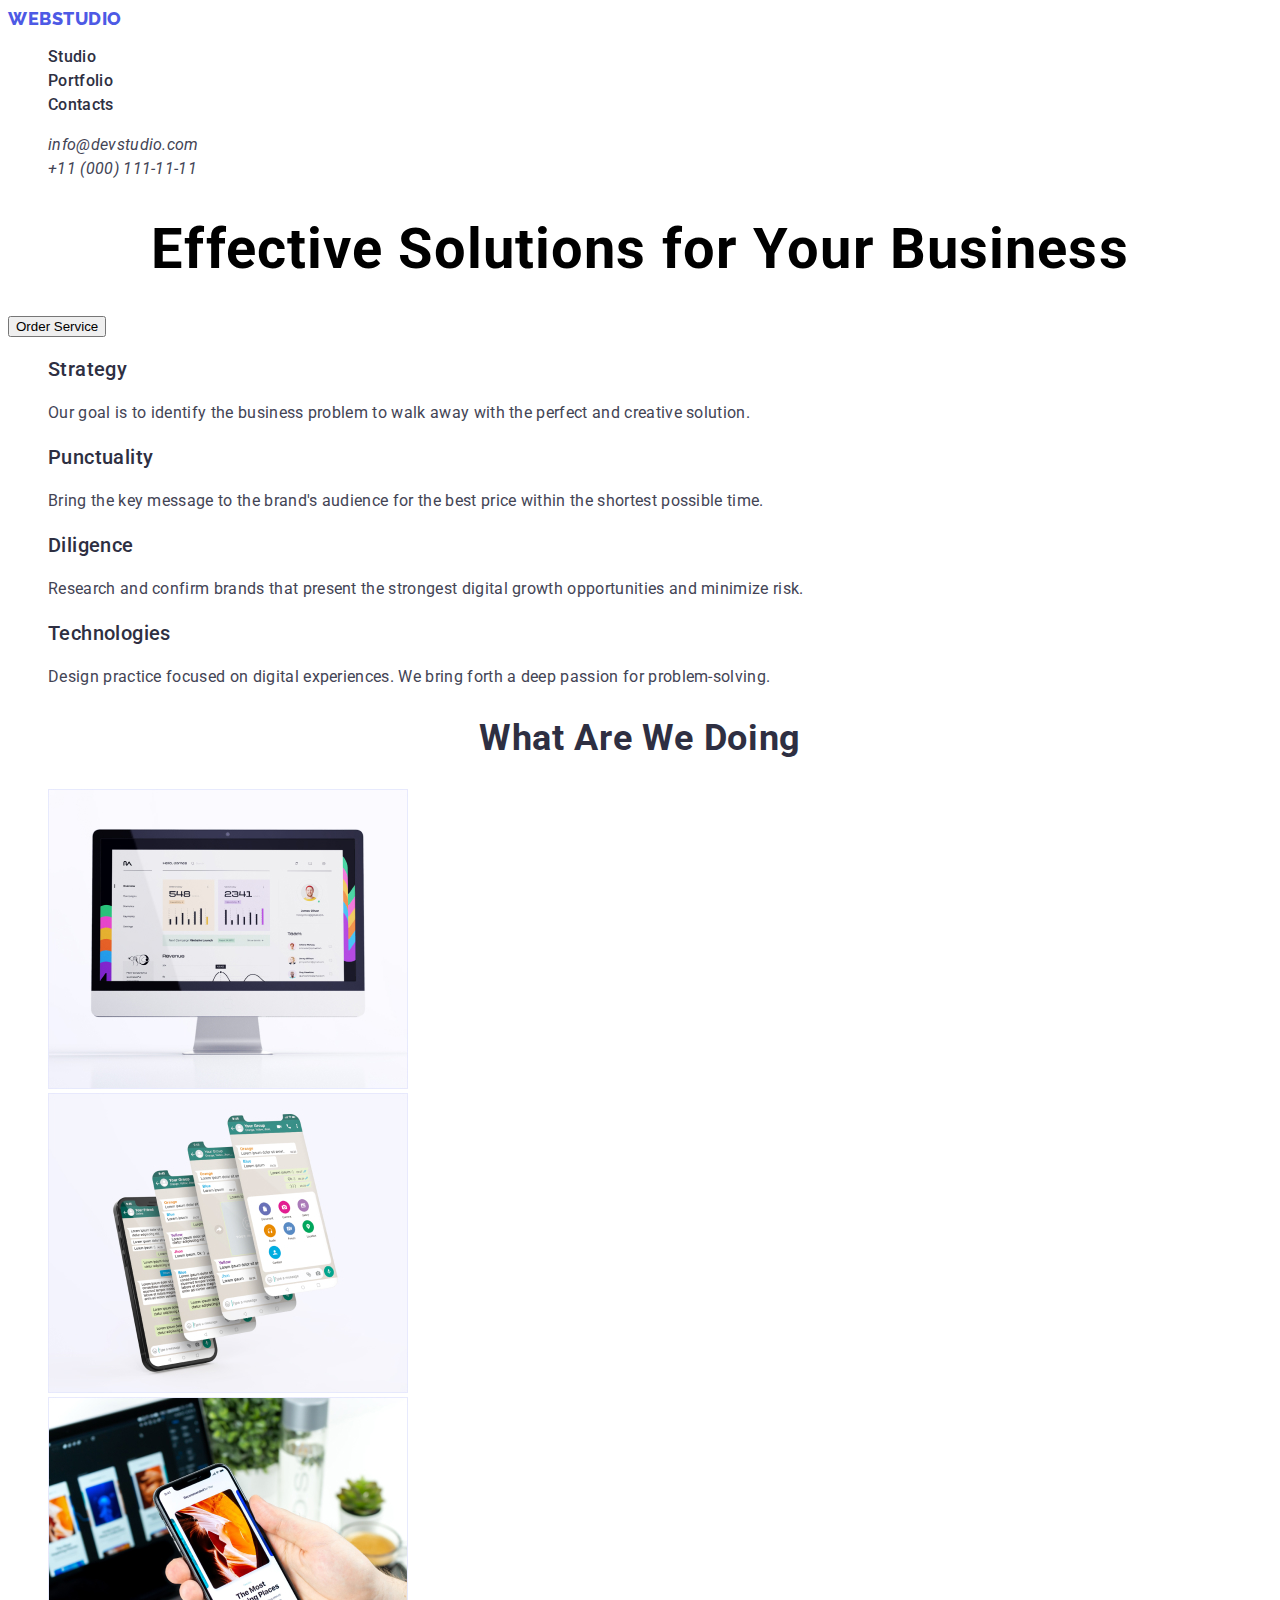
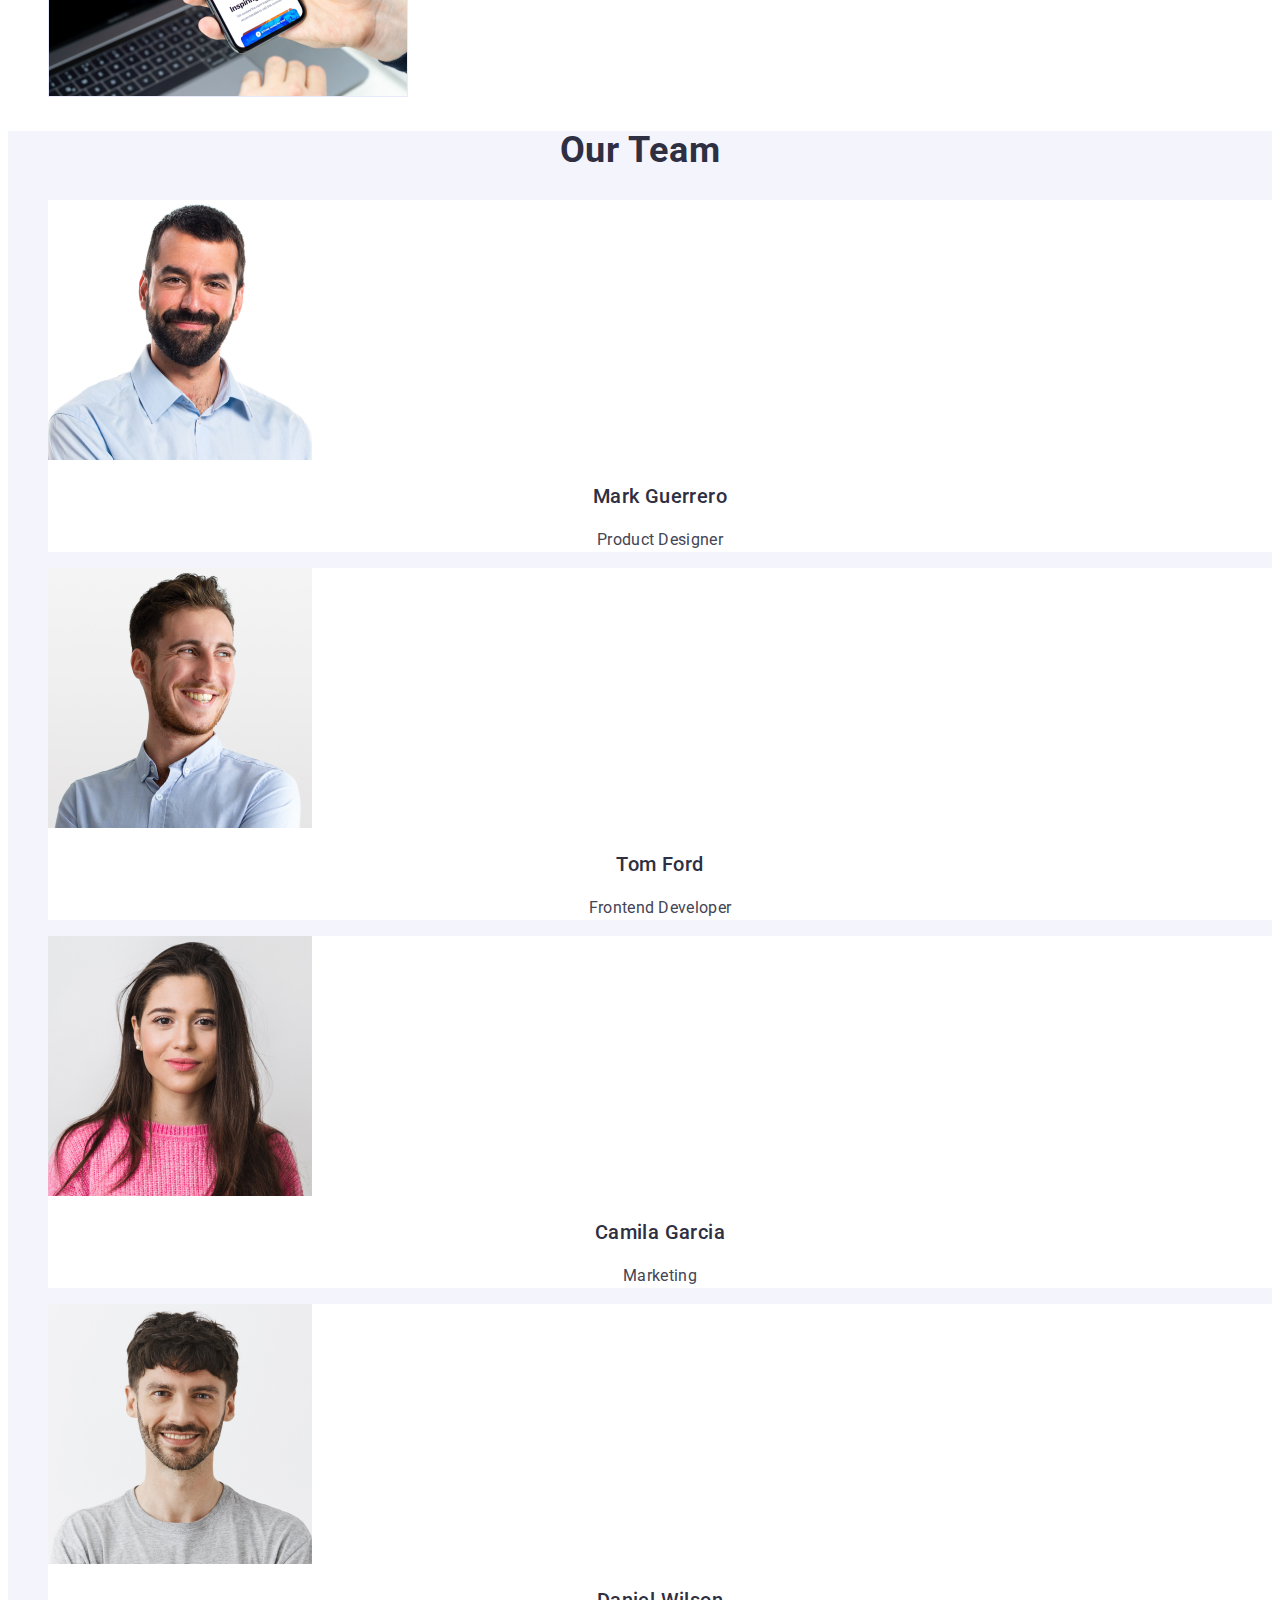
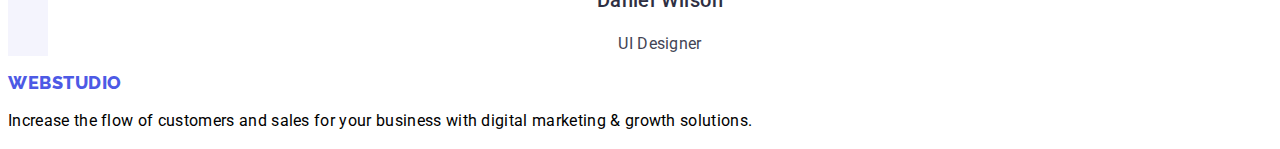
==== index.html @ 825a32e1 "Update index.html" ====
<!DOCTYPE html>
<html lang="en">
  <head>
    <meta charset="UTF-8" />
    <meta http-equiv="X-UA-Compatible" content="IE=edge" />
    <meta name="viewport" content="width=device-width, initial-scale=1.0" />
    <title>WebStudio</title>
    <link rel="preconnect" href="https://fonts.googleapis.com" />
    <link rel="preconnect" href="https://fonts.gstatic.com" crossorigin />
    <link
      href="https://fonts.googleapis.com/css2?family=Raleway:wght@800&family=Roboto:wght@400;500;700;900&display=swap"
      rel="stylesheet"
    />
    <link rel="stylesheet" href="./css/styles.css" />
  </head>
  <body class="">
    <header>
      <nav>
        <a class="logo link" href="./index.html">WEBSTUDIO</a>
        <ul class="list">
          <li><a class="menu-link link" href="./index.html">Studio</a></li>
          <li>
            <a class="menu-link link" href="./portfolio.html">Portfolio</a>
          </li>
          <li><a class="menu-link link" href="">Contacts</a></li>
        </ul>
      </nav>
      <address>
        <ul class="list">
          <li>
            <a class="contacts link" href="mailto:info@devstudio.com"
              >info@devstudio.com</a
            >
          </li>
          <li>
            <a class="contacts link" href="tel:+110001111111"
              >+11 (000) 111-11-11</a
            >
          </li>
        </ul>
      </address>
    </header>
    <main>
      <section>
        <h1 class="page-title">Effective Solutions for Your Business</h1>
        <button class="order-btn" type="button">Order Service</button>
      </section>
      <section>
        <h2 class="hidden-title" hidden>title</h2>
        <ul class="list">
          <li>
            <h3 class="subtitle">Strategy</h3>
            <p class="description">
              Our goal is to identify the business problem to walk away with the
              perfect and creative solution.
            </p>
          </li>
          <li>
            <h3 class="subtitle">Punctuality</h3>
            <p class="description">
              Bring the key message to the brand's audience for the best price
              within the shortest possible time.
            </p>
          </li>
          <li>
            <h3 class="subtitle">Diligence</h3>
            <p class="description">
              Research and confirm brands that present the strongest digital
              growth opportunities and minimize risk.
            </p>
          </li>
          <li>
            <h3 class="subtitle">Technologies</h3>
            <p class="description">
              Design practice focused on digital experiences. We bring forth a
              deep passion for problem-solving.
            </p>
          </li>
        </ul>
      </section>
      <section>
        <h2 class="section-title">What are we doing</h2>
        <ul class="list">
          <li>
            <img
              src="./images/image-1.jpg"
              alt="image"
              width="360"
              height="300"
            />
          </li>
          <li>
            <img
              src="./images/image-2.jpg"
              alt="image"
              width="360"
              height="300"
            />
          </li>
          <li>
            <img
              src="./images/image-3.jpg"
              alt="image"
              width="360"
              height="300"
            />
          </li>
        </ul>
      </section>
      <section class="last-section">
        <h2 class="section-title">Our Team</h2>
        <ul class="list">
          <li class="first-item">
            <img
              src="./images/mark.jpg"
              alt="Product Designer"
              width="264"
              height="260"
            />
            <h3 class="center-subtitle">Mark Guerrero</h3>
            <p class="center-description">Product Designer</p>
          </li>
          <li class="first-item">
            <img
              src="./images/tom.jpg"
              alt="Frontend Developer"
              width="264"
              height="260"
            />
            <h3 class="center-subtitle">Tom Ford</h3>
            <p class="center-description">Frontend Developer</p>
          </li>
          <li class="first-item">
            <img
              src="./images/camila.jpg"
              alt="Marketing"
              width="264"
              height="260"
            />
            <h3 class="center-subtitle">Camila Garcia</h3>
            <p class="center-description">Marketing</p>
          </li>
          <li class="first-item">
            <img
              src="./images/daniel.jpg"
              alt="UI Designer"
              width="264"
              height="260"
            />
            <h3 class="center-subtitle">Daniel Wilson</h3>
            <p class="center-description">UI Designer</p>
          </li>
        </ul>
      </section>
    </main>
    <footer>
      <a class="logo link" href="./index.html">WebStudio</a>
      <p class="text-footer">
        Increase the flow of customers and sales for your business with digital
        marketing & growth solutions.
      </p>
    </footer>
  </body>
</html>
---- css/styles.css ----
button {
  cursor: pointer;
}
.menu-link {
  font-family: "Roboto", sans-serif;
  font-weight: 500;
  font-size: 16px;
  line-height: 24px;
  letter-spacing: 0.02em;

  color: #2e2f42;
}
.list {
  list-style: none;
}
.link {
  text-decoration: none;
}
.contacts {
  font-family: "Roboto", sans-serif;
  font-weight: 400;
  font-size: 16px;
  line-height: 24px;
  letter-spacing: 0.02em;

  color: #434455;
}
.text-footer {
  font-family: "Roboto", sans-serif;
  font-weight: 400;
  font-size: 16px;
  line-height: 24px;
  letter-spacing: 0.02em;

  /* color: #f4f4fd; */
}
.page-title {
  font-family: "Roboto", sans-serif;
  font-weight: 700;
  font-size: 56px;
  line-height: 60px;
  text-align: center;
  letter-spacing: 0.02em;

  /* color: #FFFFFF; */
}
.subtitle {
  font-family: "Roboto", sans-serif;
  font-weight: 500;
  font-size: 20px;
  line-height: 24px;
  letter-spacing: 0.02em;

  color: #2e2f42;
}
.description {
  font-family: "Roboto", sans-serif;
  font-weight: 400;
  font-size: 16px;
  line-height: 24px;
  letter-spacing: 0.02em;

  color: #434455;
}
.section-title {
  font-family: "Roboto", sans-serif;
  font-weight: 700;
  font-size: 36px;
  line-height: 1.11;
  text-align: center;
  letter-spacing: 0.02em;
  text-transform: capitalize;

  color: #2e2f42;
}
.center-subtitle {
  font-family: "Roboto", sans-serif;
  font-weight: 500;
  font-size: 20px;
  line-height: 24px;
  text-align: center;
  letter-spacing: 0.02em;

  color: #2e2f42;
}
.center-description {
  font-family: "Roboto", sans-serif;
  font-weight: 400;
  font-size: 16px;
  line-height: 24px;
  text-align: center;
  letter-spacing: 0.02em;

  color: #434455;
}
.logo {
  font-family: "Raleway", sans-serif;
  font-weight: 800;
  font-size: 18px;
  line-height: 21px;
  display: flex;
  align-items: center;
  letter-spacing: 0.03em;
  text-transform: uppercase;

  color: #4d5ae5;
}
.last-section {
  background-color: #f4f4fd;
}
.first-item {
  background-color: #ffffff;
}
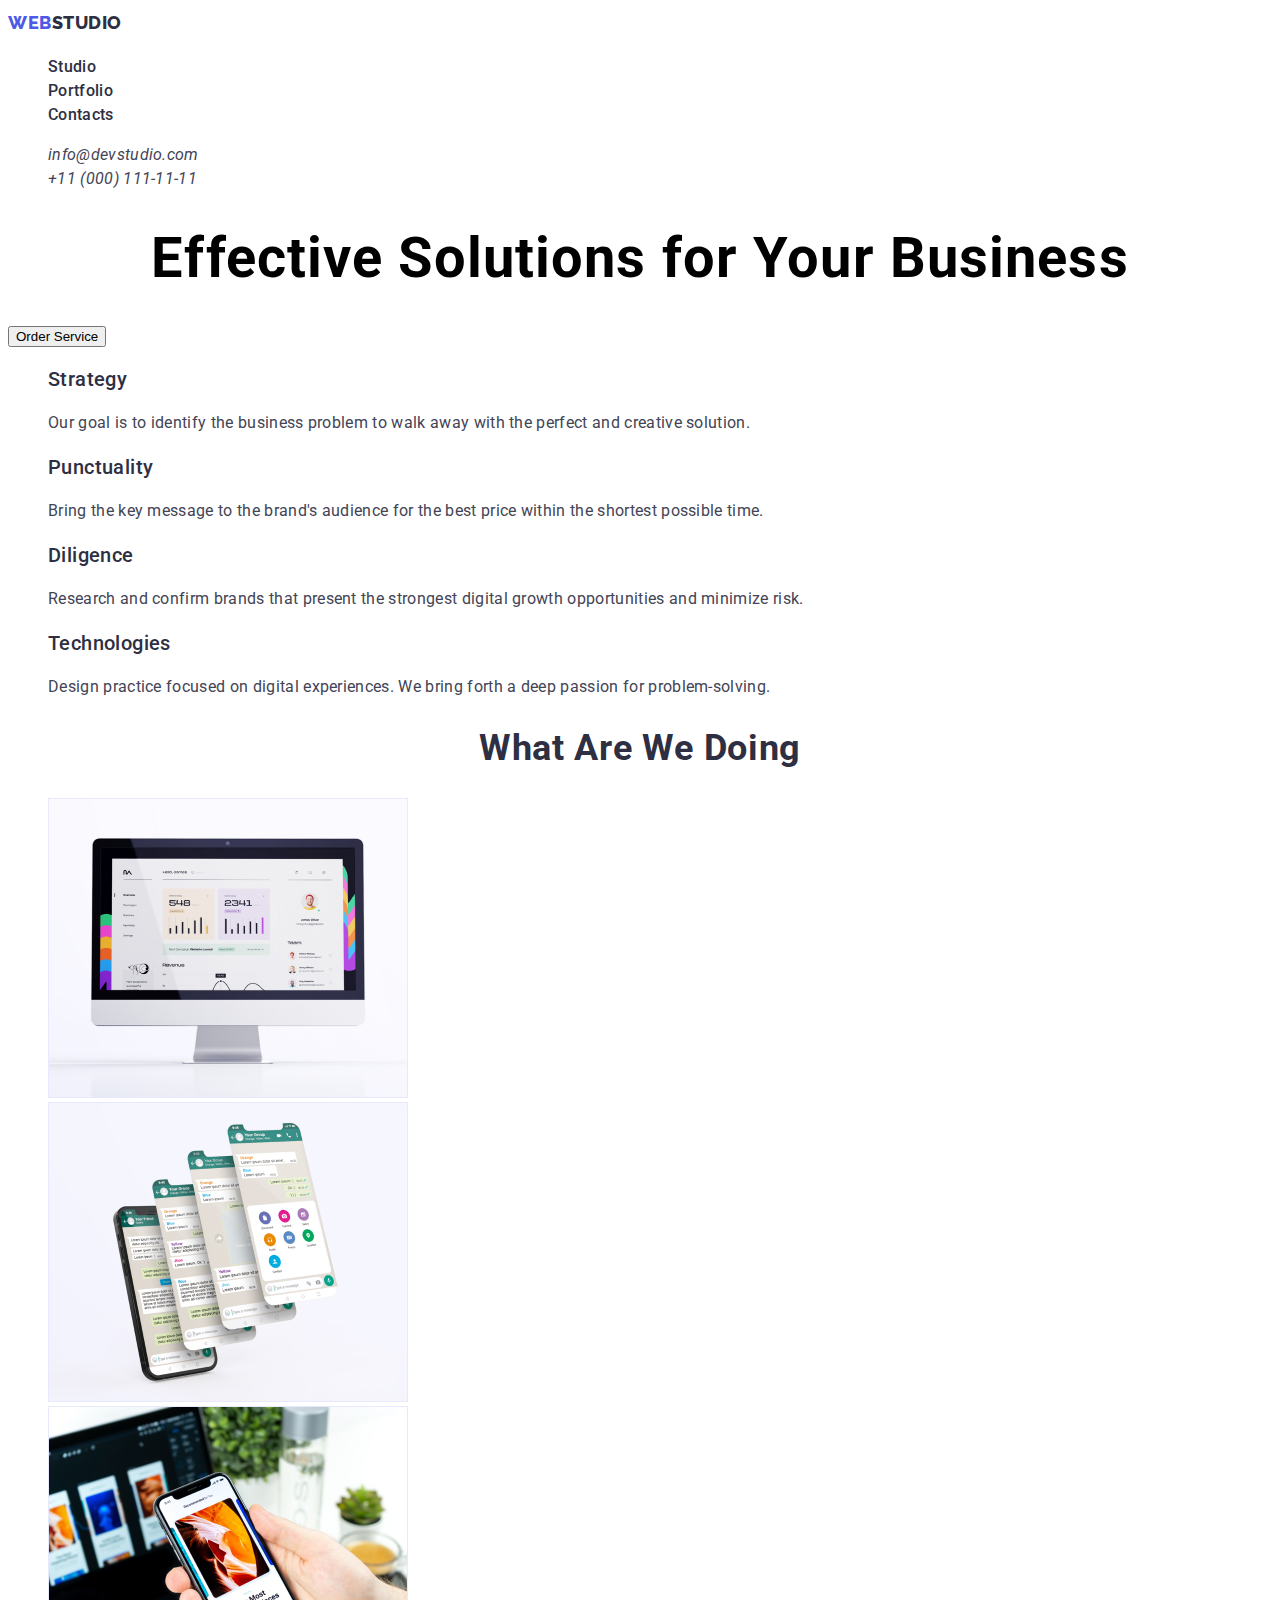
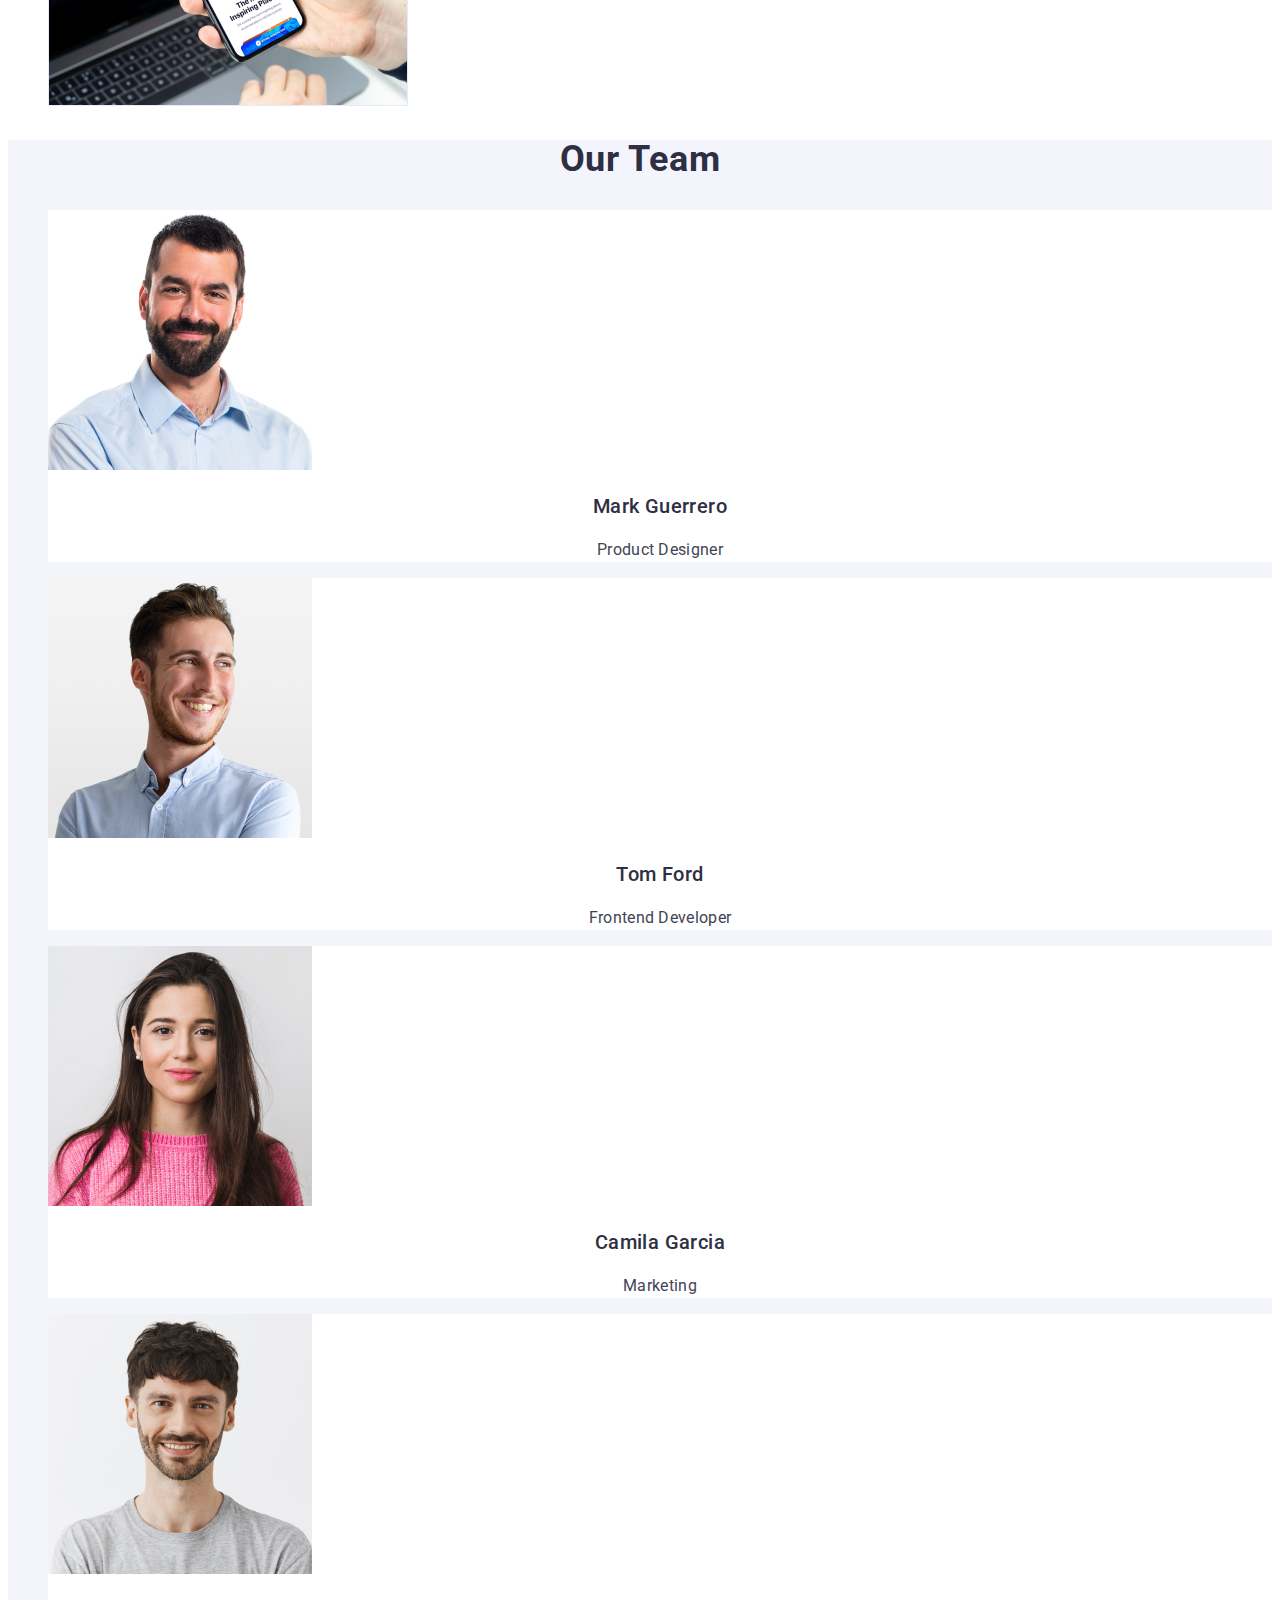
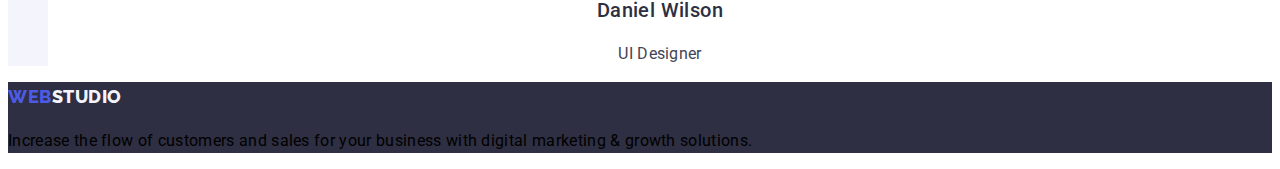
==== commit 64f7fc0b: "css" ====
--- a/index.html
+++ b/index.html
@@ -16,7 +16,9 @@
   <body class="">
     <header>
       <nav>
-        <a class="logo link" href="./index.html">WEBSTUDIO</a>
+        <a class="logo link" href="./index.html"
+          >WEB<span class="second-part-logo-header">STUDIO</span></a
+        >
         <ul class="list">
           <li><a class="menu-link link" href="./index.html">Studio</a></li>
           <li>
@@ -153,8 +155,10 @@
         </ul>
       </section>
     </main>
-    <footer>
-      <a class="logo link" href="./index.html">WebStudio</a>
+    <footer class="page-footer">
+      <a class="logo link" href="./index.html"
+        >WEB<span class="second-part-logo-footer">STUDIO</span></a
+      >
       <p class="text-footer">
         Increase the flow of customers and sales for your business with digital
         marketing & growth solutions.
--- a/css/styles.css
+++ b/css/styles.css
@@ -97,7 +97,7 @@
   font-family: "Raleway", sans-serif;
   font-weight: 800;
   font-size: 18px;
-  line-height: 21px;
+  line-height: 1.7;
   display: flex;
   align-items: center;
   letter-spacing: 0.03em;
@@ -111,3 +111,30 @@
 .first-item {
   background-color: #ffffff;
 }
+.page-footer {
+  background-color: #2e2f42;
+}
+.second-part-logo-footer {
+  font-family: "Raleway", sans-serif;
+  font-weight: 800;
+  font-size: 18px;
+  line-height: 1.7;
+  display: flex;
+  align-items: center;
+  letter-spacing: 0.03em;
+  text-transform: uppercase;
+
+  color: #f4f4fd;
+}
+.second-part-logo-header {
+  font-family: "Raleway", sans-serif;
+  font-weight: 800;
+  font-size: 18px;
+  line-height: 1.7;
+  display: flex;
+  align-items: center;
+  letter-spacing: 0.03em;
+  text-transform: uppercase;
+
+  color: #2e2f42;
+}
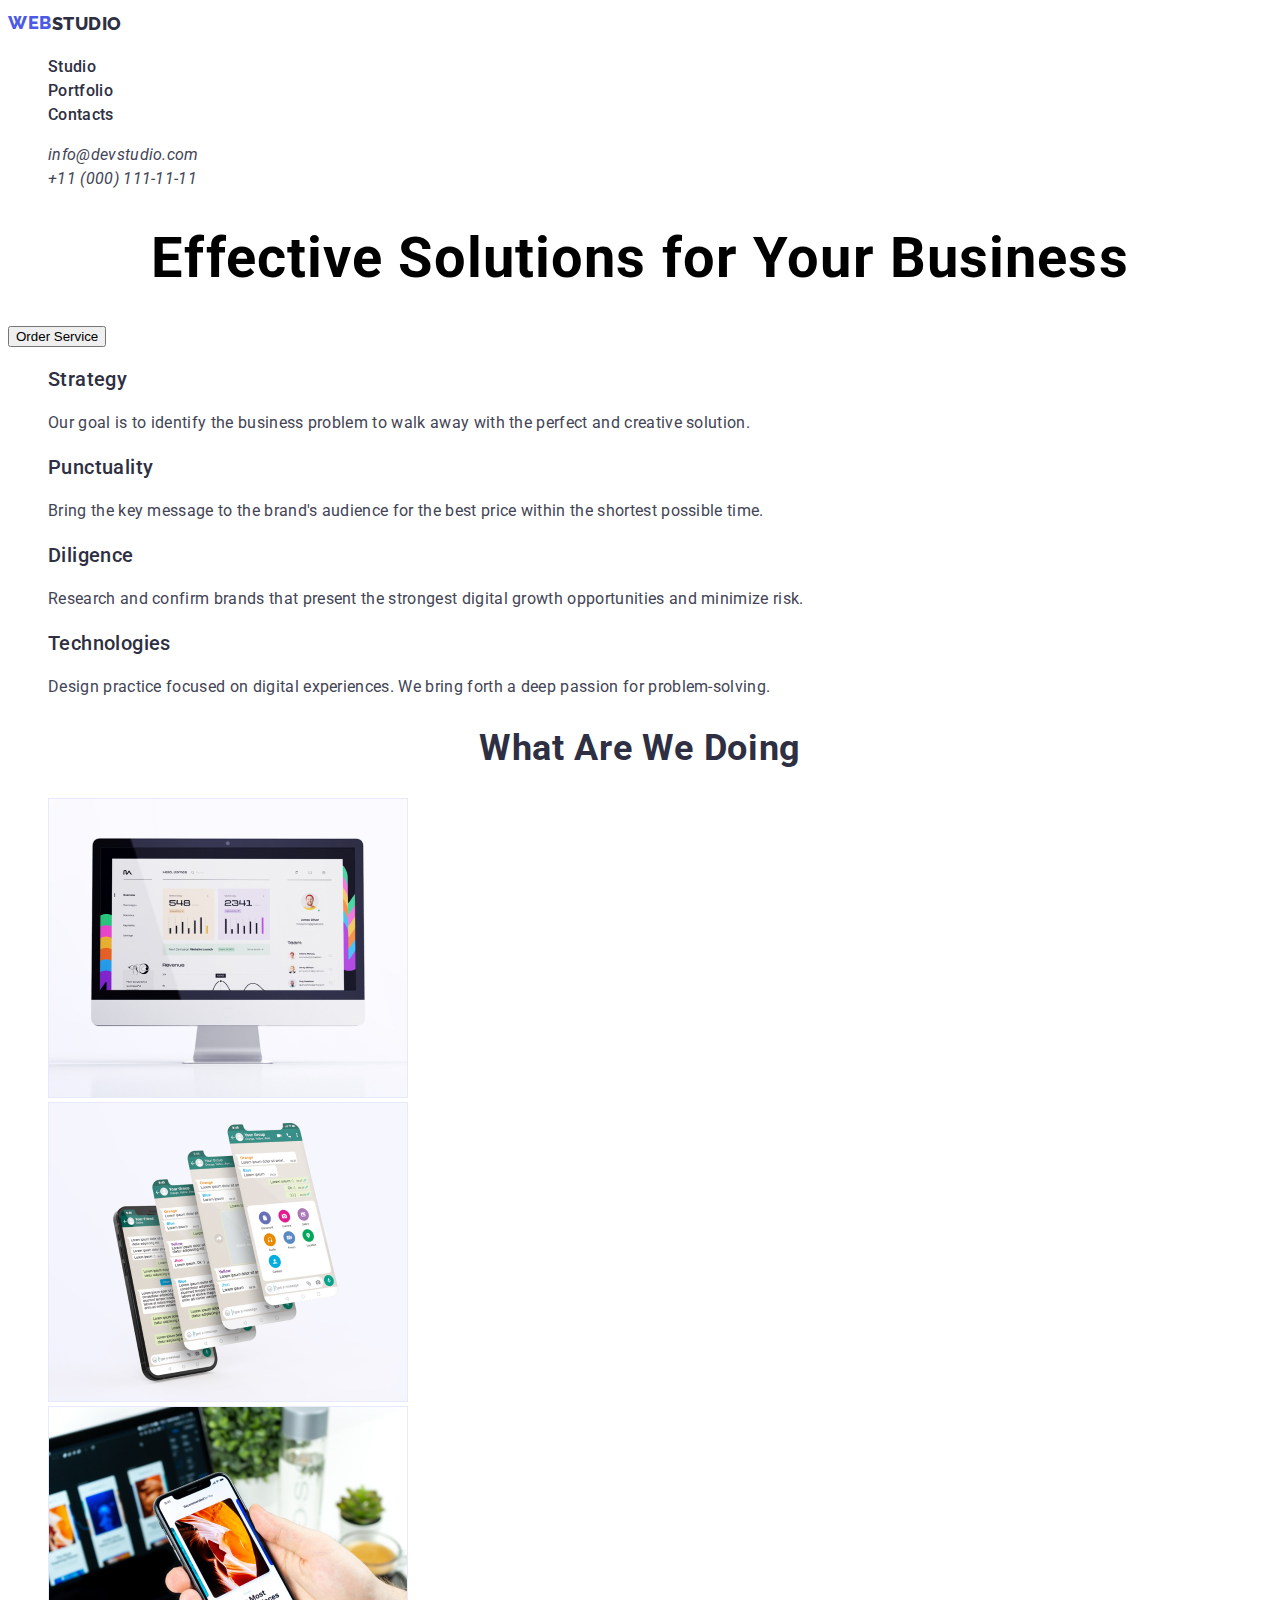
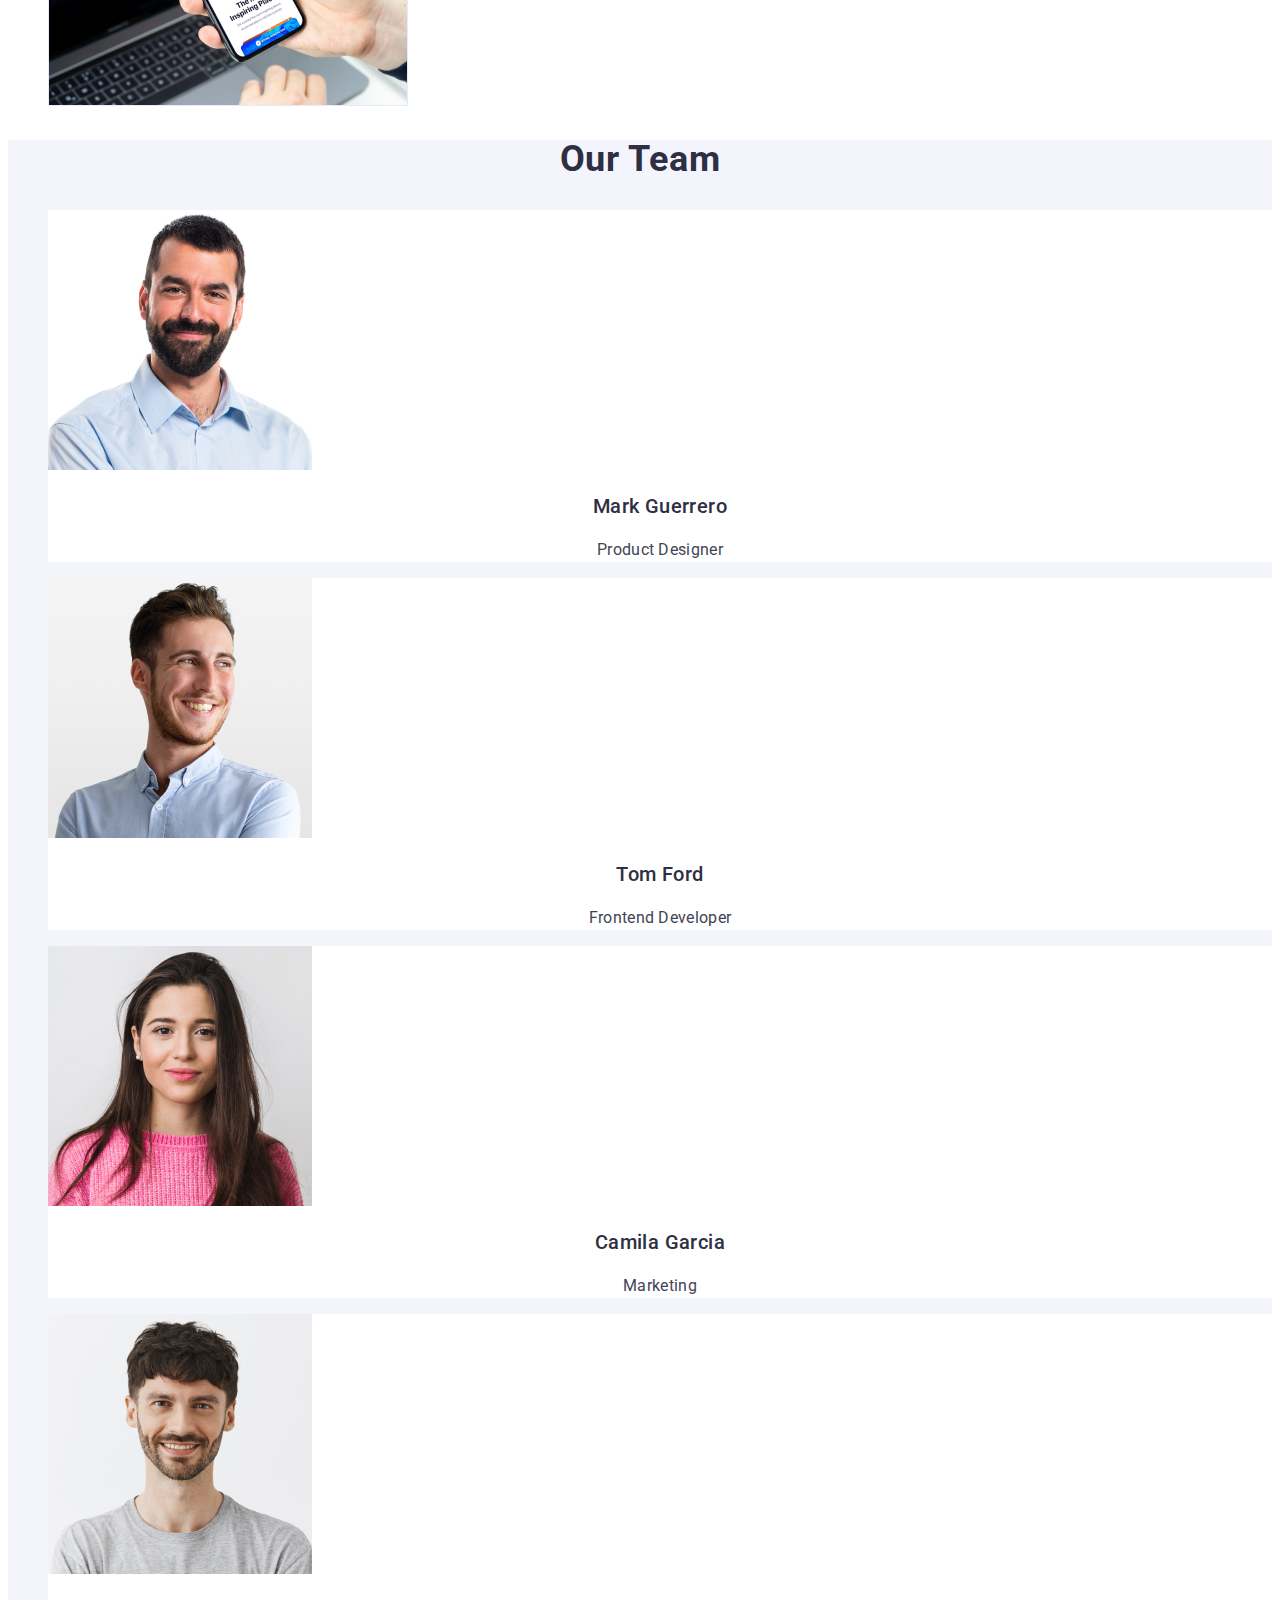
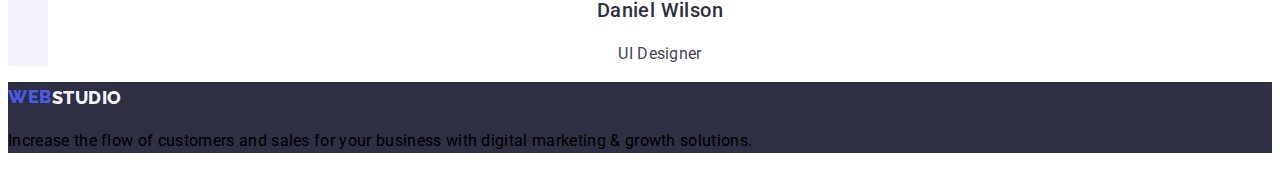
==== commit 4b176149: "css" ====
--- a/index.html
+++ b/index.html
@@ -17,7 +17,7 @@
     <header>
       <nav>
         <a class="logo link" href="./index.html"
-          >WEB<span class="second-part-logo-header">STUDIO</span></a
+          >WEB<span class="second-part-logo-header">Studio</span></a
         >
         <ul class="list">
           <li><a class="menu-link link" href="./index.html">Studio</a></li>
@@ -157,7 +157,7 @@
     </main>
     <footer class="page-footer">
       <a class="logo link" href="./index.html"
-        >WEB<span class="second-part-logo-footer">STUDIO</span></a
+        >WEB<span class="second-part-logo-footer">Studio</span></a
       >
       <p class="text-footer">
         Increase the flow of customers and sales for your business with digital
--- a/css/styles.css
+++ b/css/styles.css
@@ -118,7 +118,7 @@
   font-family: "Raleway", sans-serif;
   font-weight: 800;
   font-size: 18px;
-  line-height: 1.7;
+  line-height: 1.17;
   display: flex;
   align-items: center;
   letter-spacing: 0.03em;
@@ -130,7 +130,7 @@
   font-family: "Raleway", sans-serif;
   font-weight: 800;
   font-size: 18px;
-  line-height: 1.7;
+  line-height: 1.17;
   display: flex;
   align-items: center;
   letter-spacing: 0.03em;
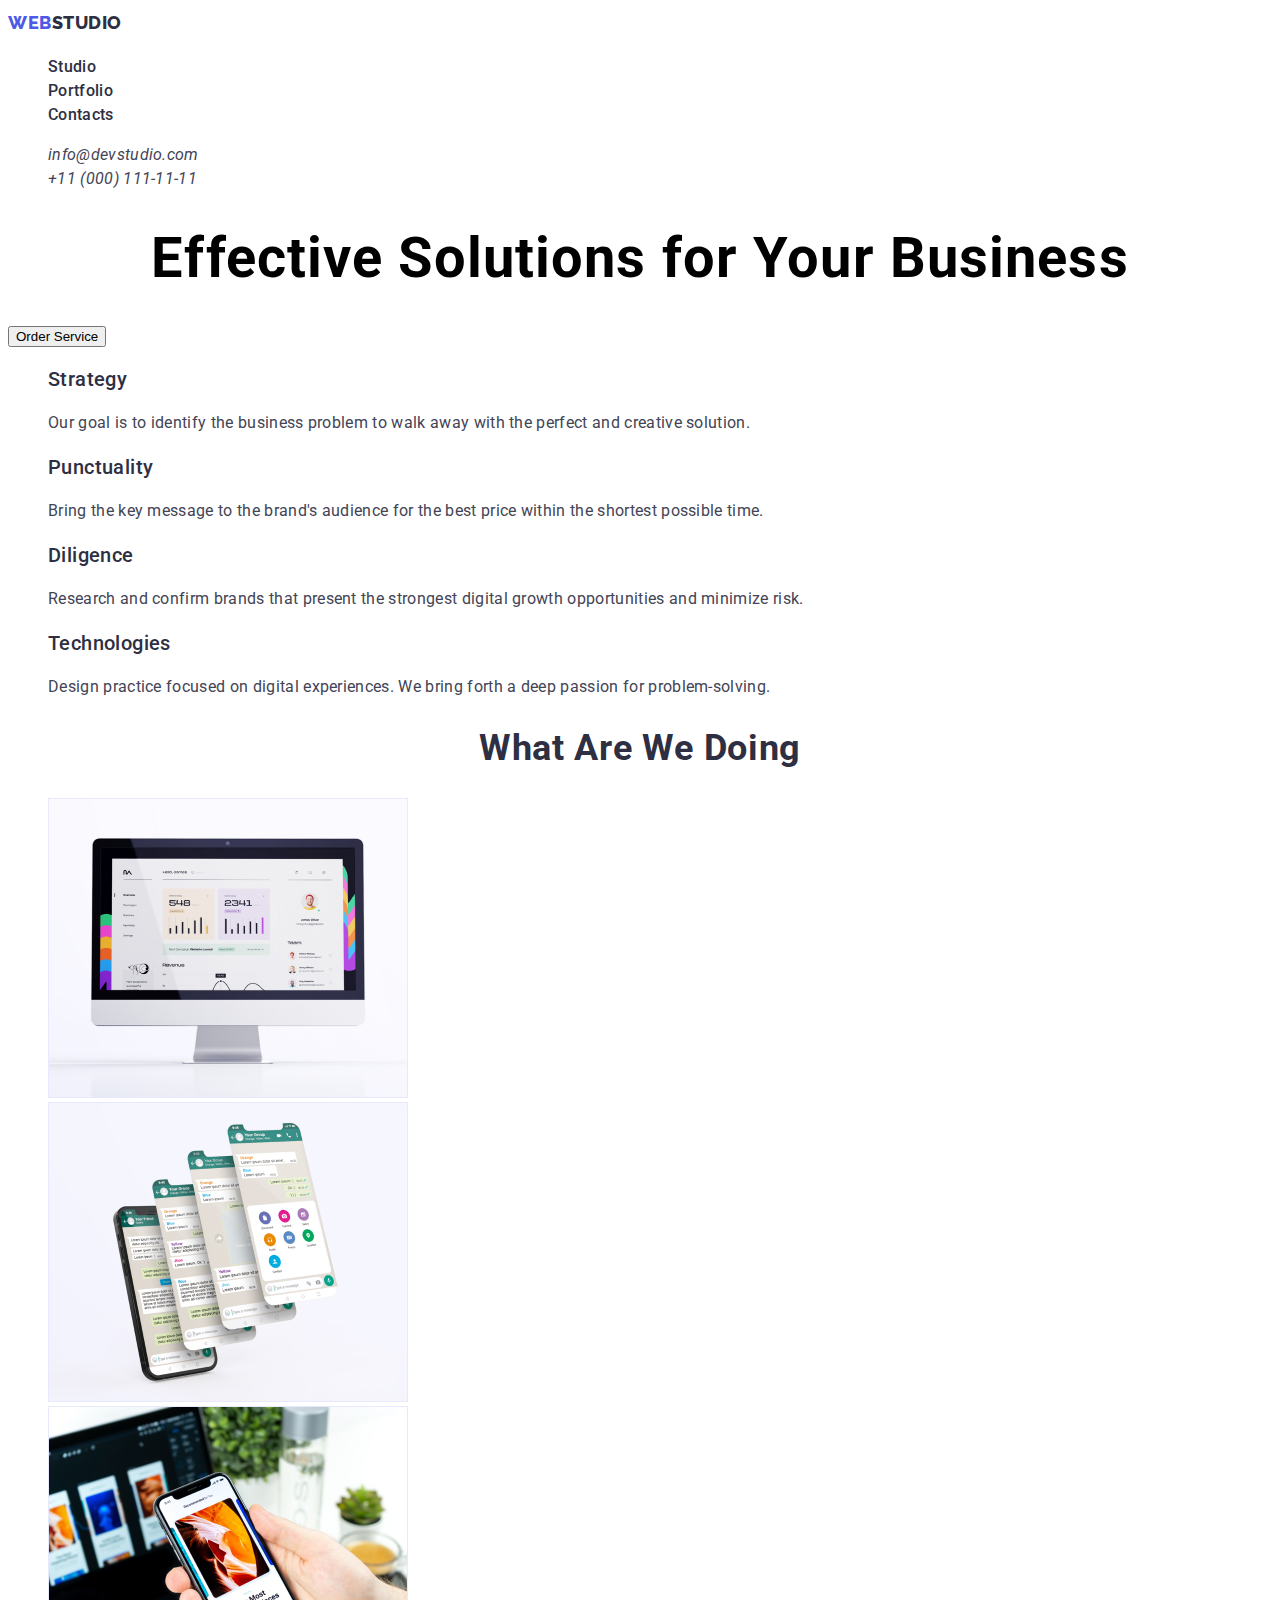
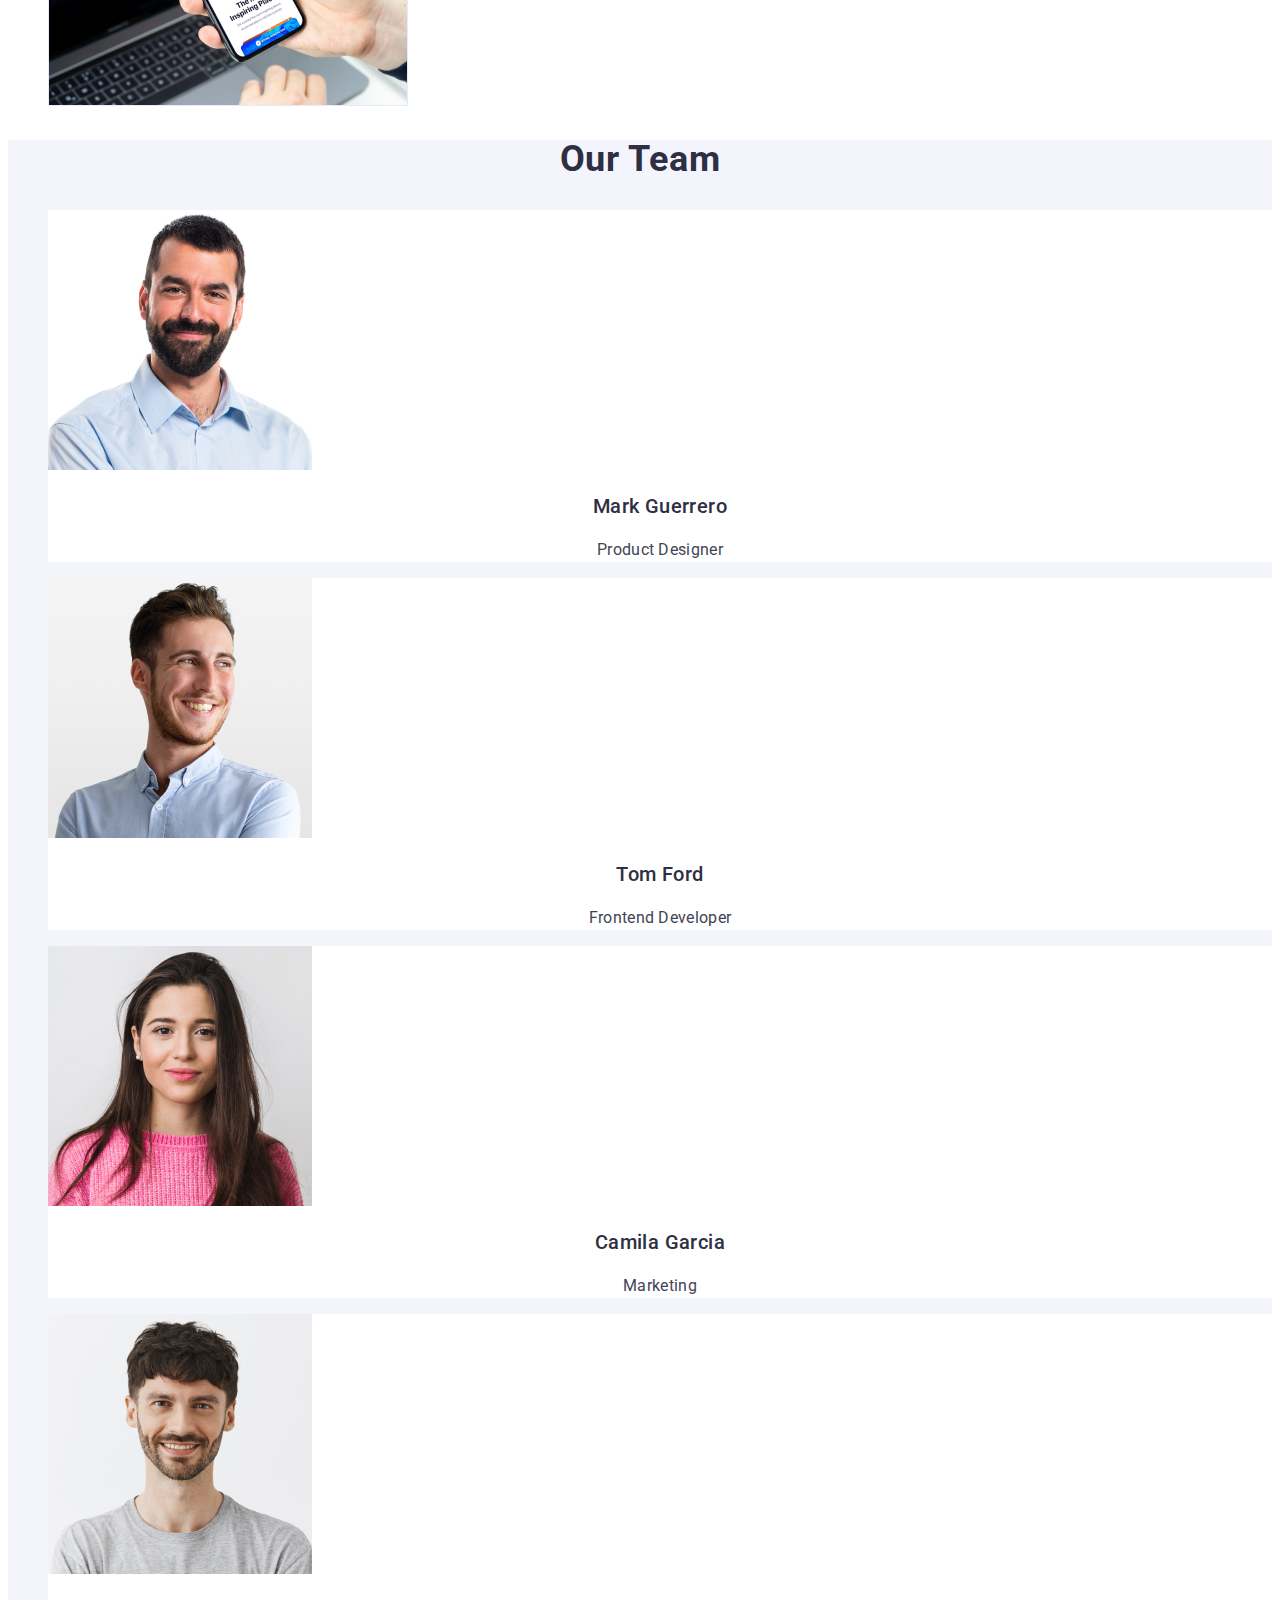
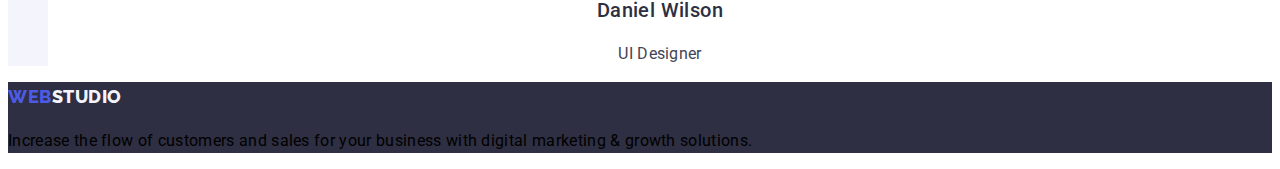
==== commit 1ba28c9e: "css" ====
--- a/index.html
+++ b/index.html
@@ -17,7 +17,7 @@
     <header>
       <nav>
         <a class="logo link" href="./index.html"
-          >WEB<span class="second-part-logo-header">Studio</span></a
+          >WEB<span class="second-part-logo-header">STUDIO</span></a
         >
         <ul class="list">
           <li><a class="menu-link link" href="./index.html">Studio</a></li>
@@ -157,7 +157,7 @@
     </main>
     <footer class="page-footer">
       <a class="logo link" href="./index.html"
-        >WEB<span class="second-part-logo-footer">Studio</span></a
+        >WEB<span class="second-part-logo-footer">STUDIO</span></a
       >
       <p class="text-footer">
         Increase the flow of customers and sales for your business with digital
--- a/css/styles.css
+++ b/css/styles.css
@@ -118,7 +118,7 @@
   font-family: "Raleway", sans-serif;
   font-weight: 800;
   font-size: 18px;
-  line-height: 1.17;
+  line-height: 1.7;
   display: flex;
   align-items: center;
   letter-spacing: 0.03em;
@@ -130,7 +130,7 @@
   font-family: "Raleway", sans-serif;
   font-weight: 800;
   font-size: 18px;
-  line-height: 1.17;
+  line-height: 1.7;
   display: flex;
   align-items: center;
   letter-spacing: 0.03em;
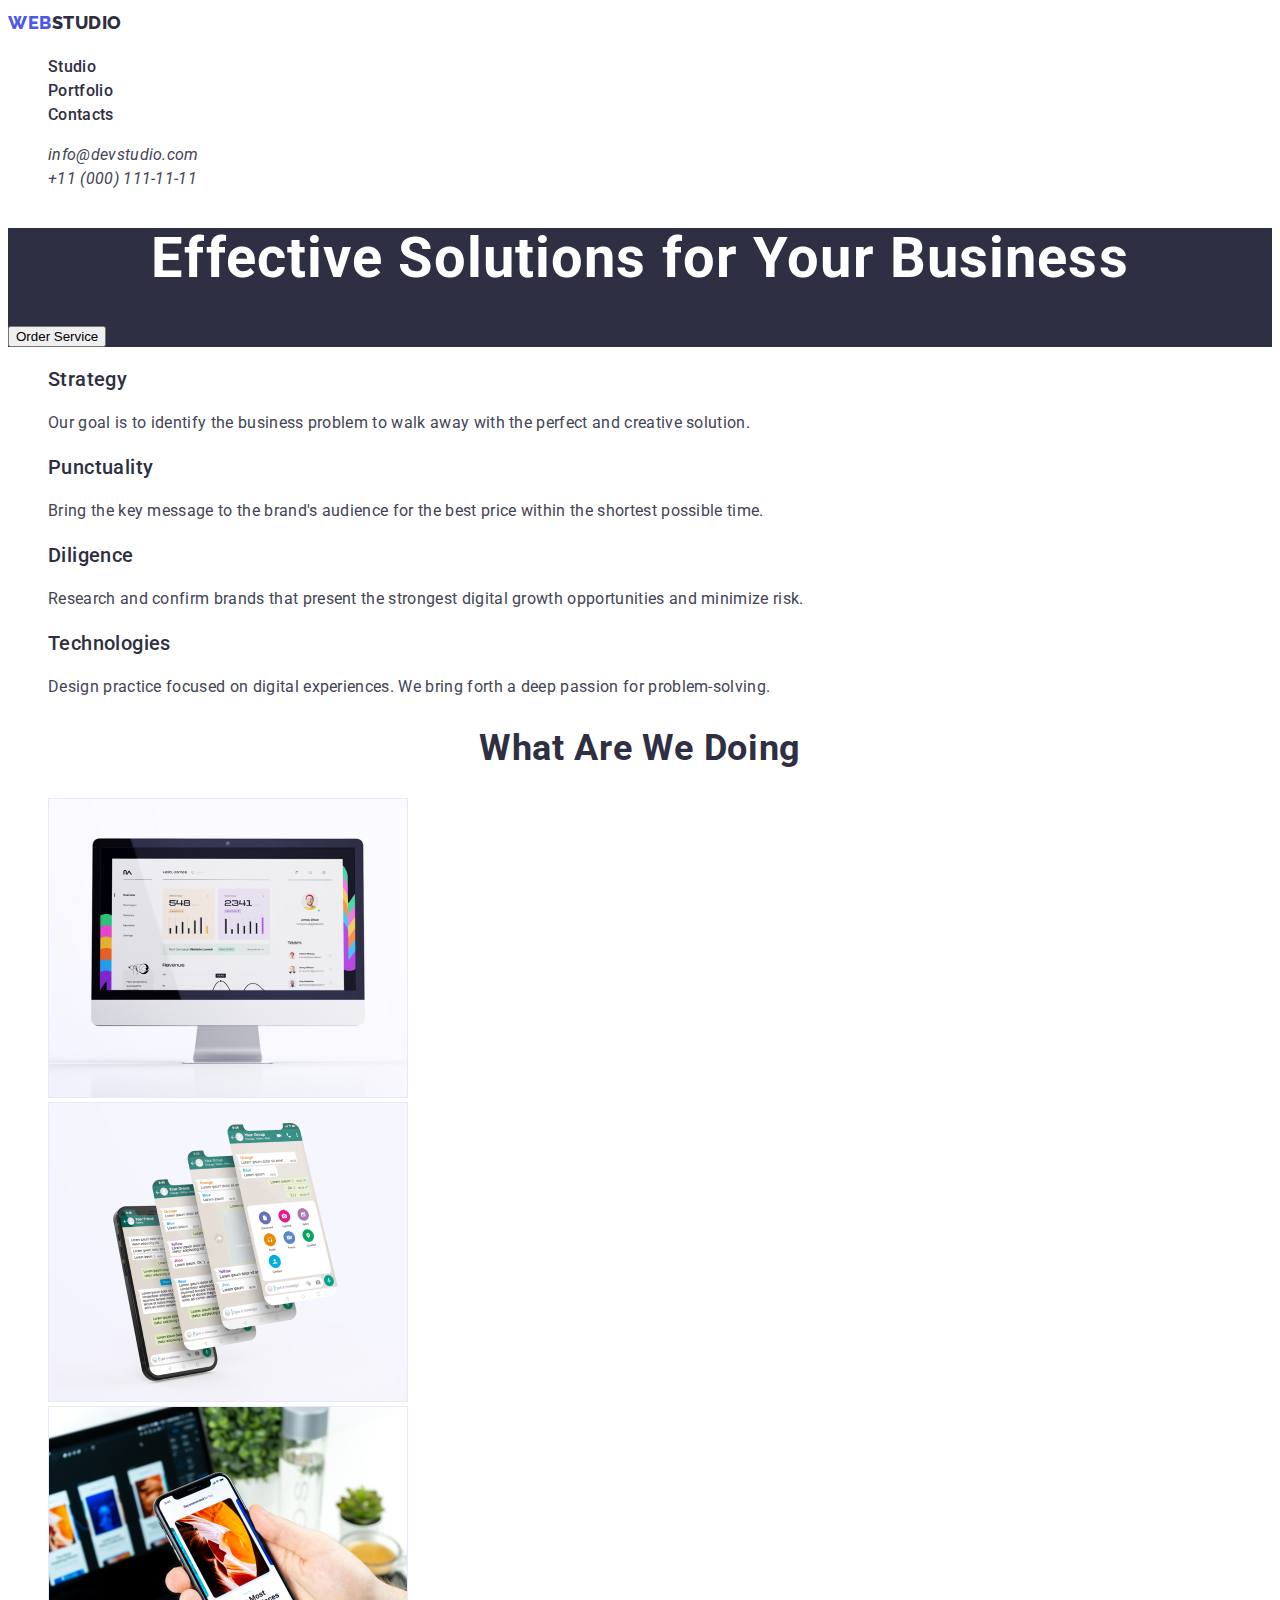
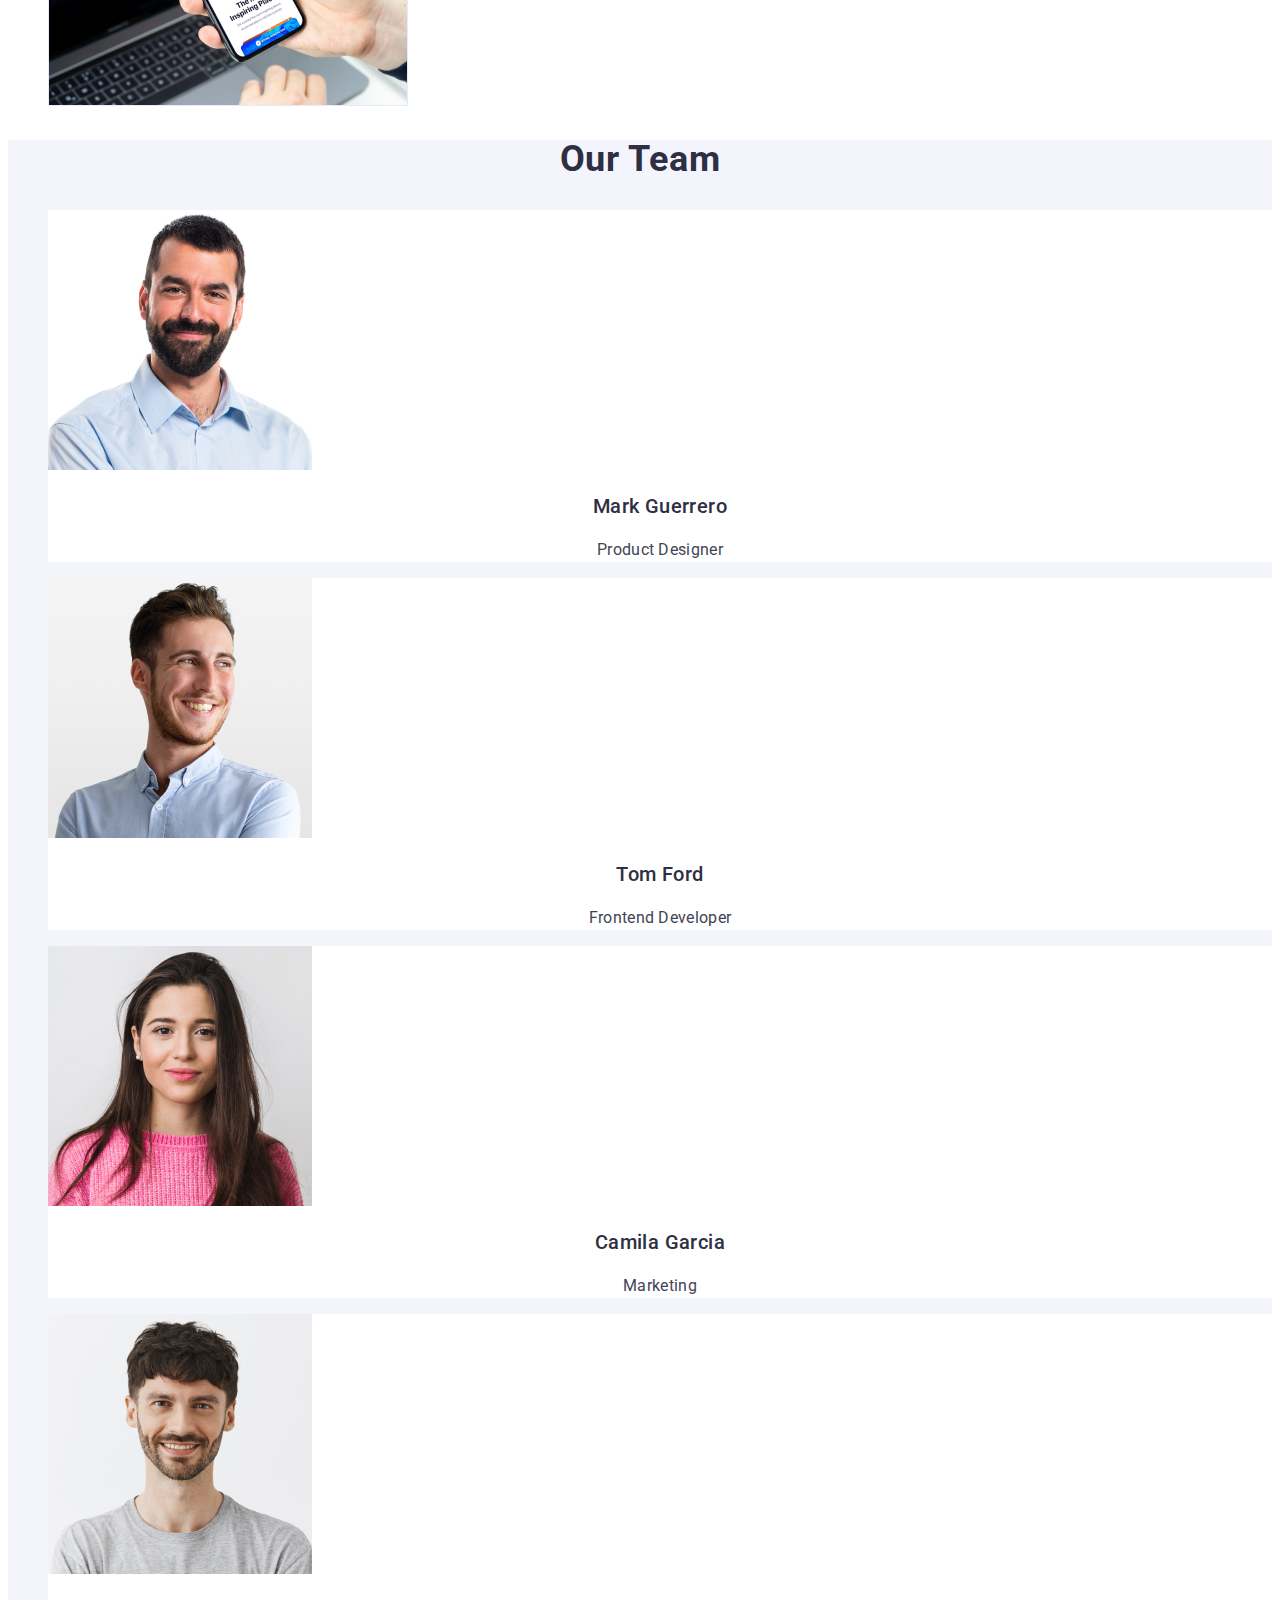
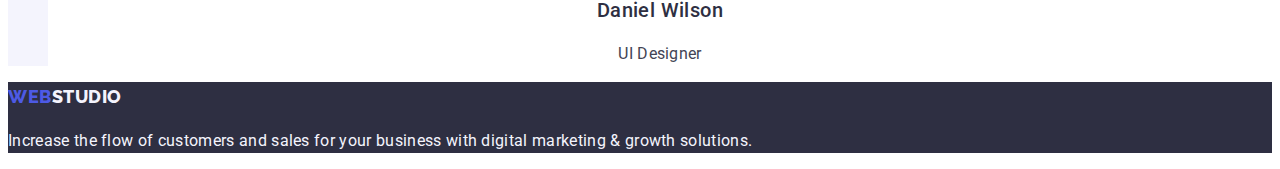
==== commit 17bf7e5b: "css" ====
--- a/index.html
+++ b/index.html
@@ -43,7 +43,7 @@
       </address>
     </header>
     <main>
-      <section>
+      <section class="first-section">
         <h1 class="page-title">Effective Solutions for Your Business</h1>
         <button class="order-btn" type="button">Order Service</button>
       </section>
--- a/css/styles.css
+++ b/css/styles.css
@@ -32,7 +32,7 @@
   line-height: 24px;
   letter-spacing: 0.02em;
 
-  /* color: #f4f4fd; */
+  color: #f4f4fd;
 }
 .page-title {
   font-family: "Roboto", sans-serif;
@@ -42,7 +42,7 @@
   text-align: center;
   letter-spacing: 0.02em;
 
-  /* color: #FFFFFF; */
+  color: #ffffff;
 }
 .subtitle {
   font-family: "Roboto", sans-serif;
@@ -138,3 +138,13 @@
 
   color: #2e2f42;
 }
+body {
+  font-family: "Roboto", sans-serif;
+  color: #434455;
+  background-color: #ffffff;
+}
+.first-section {
+  background-color: #2e2f42;
+  line-height: 1.07;
+  color: #ffffff;
+}
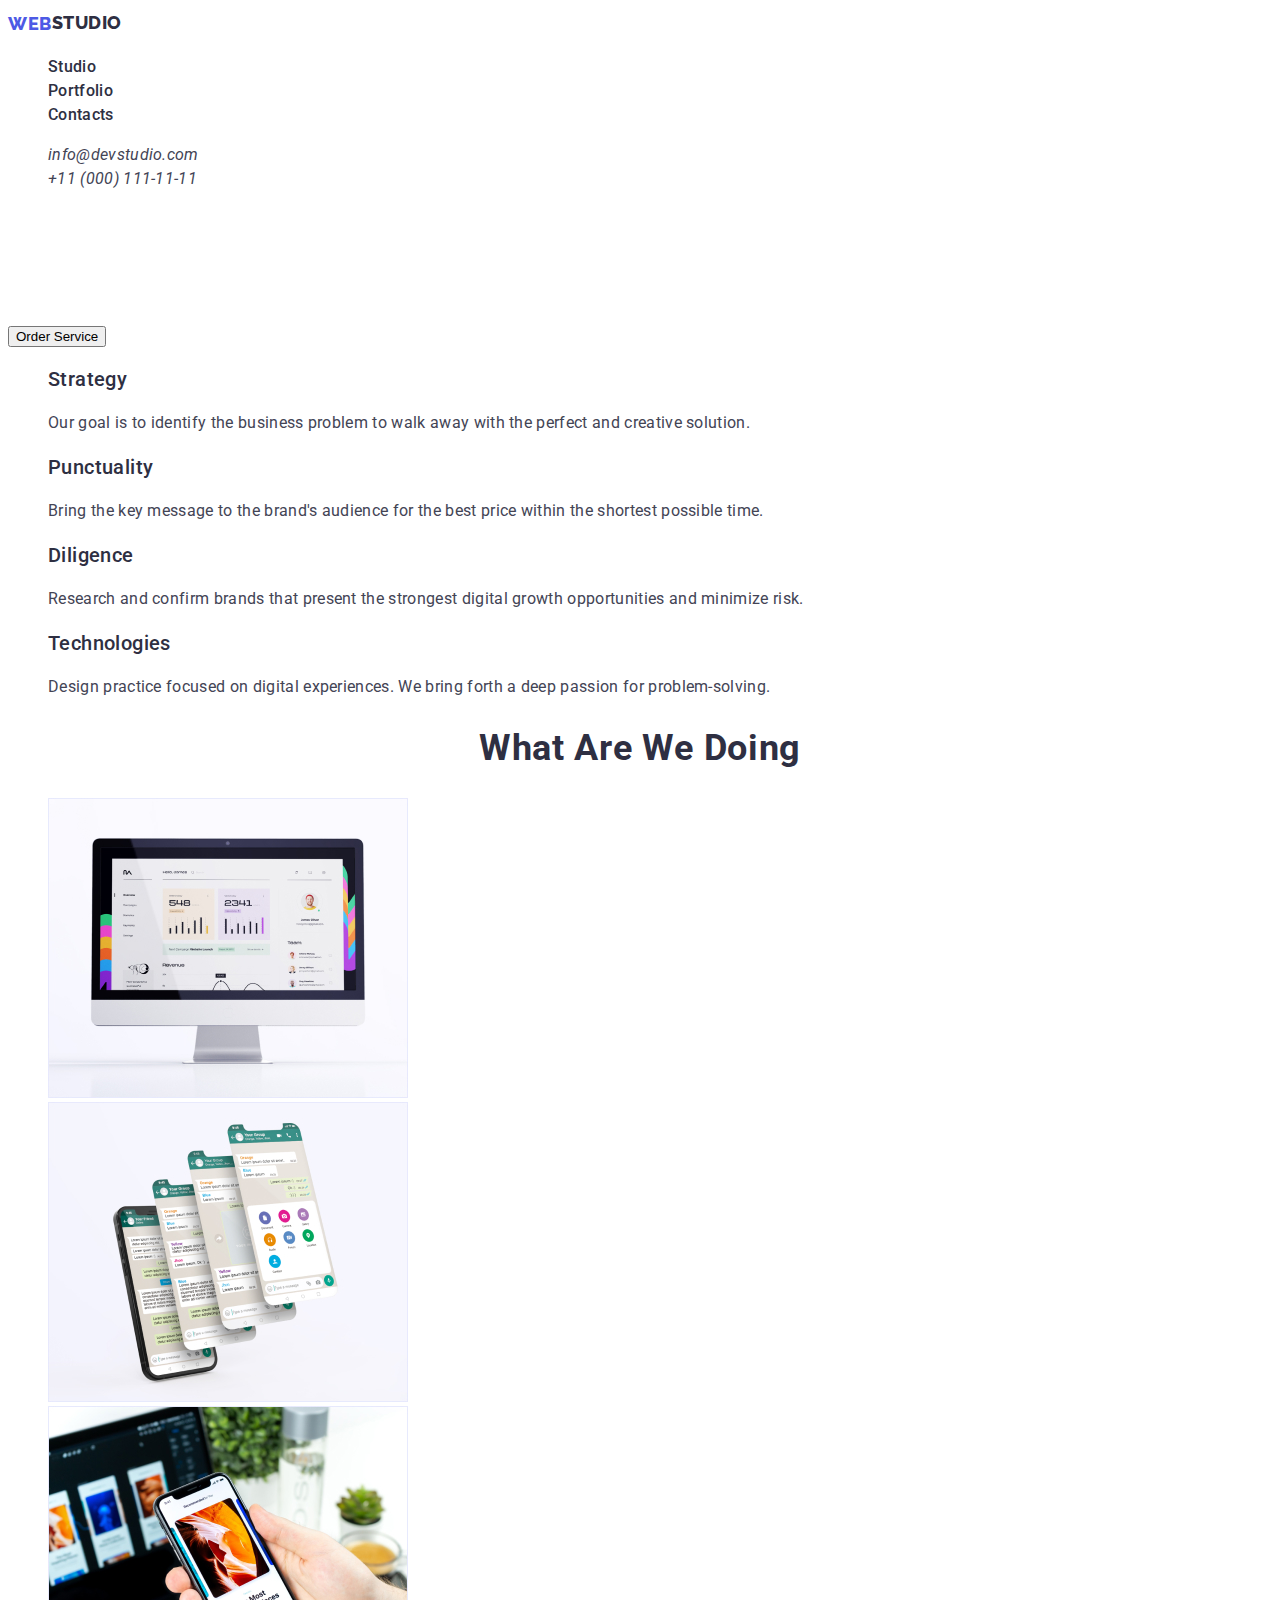
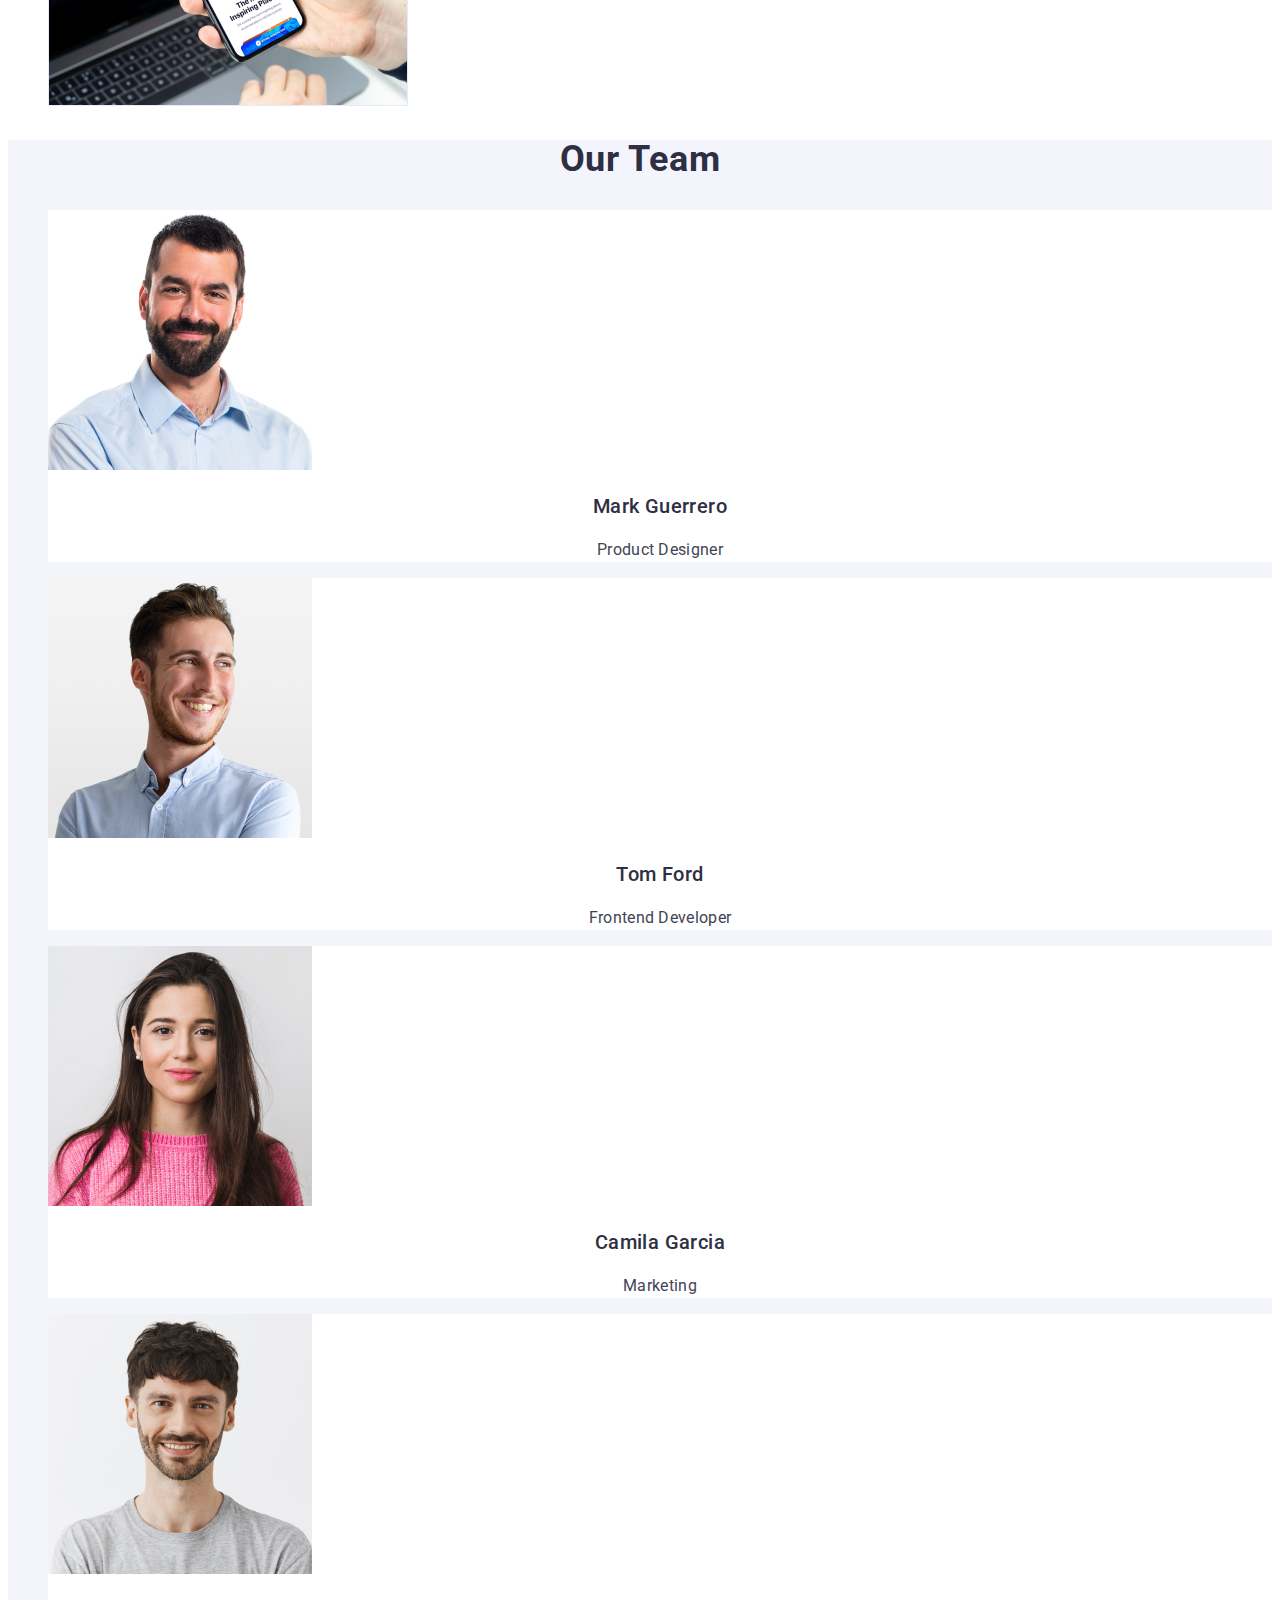
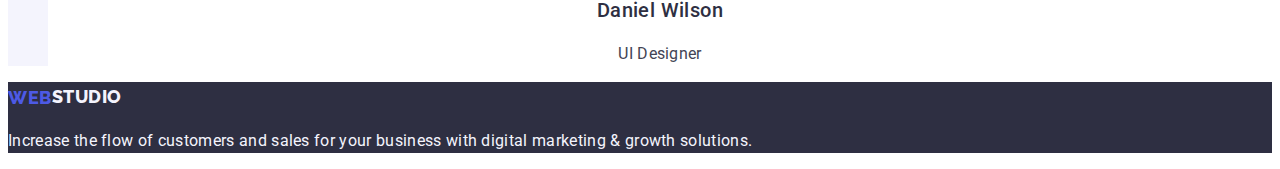
==== commit c14e853a: "css" ====
--- a/index.html
+++ b/index.html
@@ -13,7 +13,7 @@
     />
     <link rel="stylesheet" href="./css/styles.css" />
   </head>
-  <body class="">
+  <body>
     <header>
       <nav>
         <a class="logo link" href="./index.html"
--- a/css/styles.css
+++ b/css/styles.css
@@ -97,7 +97,7 @@
   font-family: "Raleway", sans-serif;
   font-weight: 800;
   font-size: 18px;
-  line-height: 1.7;
+  line-height: 1.17;
   display: flex;
   align-items: center;
   letter-spacing: 0.03em;
@@ -143,8 +143,5 @@
   color: #434455;
   background-color: #ffffff;
 }
-.first-section {
-  background-color: #2e2f42;
-  line-height: 1.07;
-  color: #ffffff;
+:root {
 }
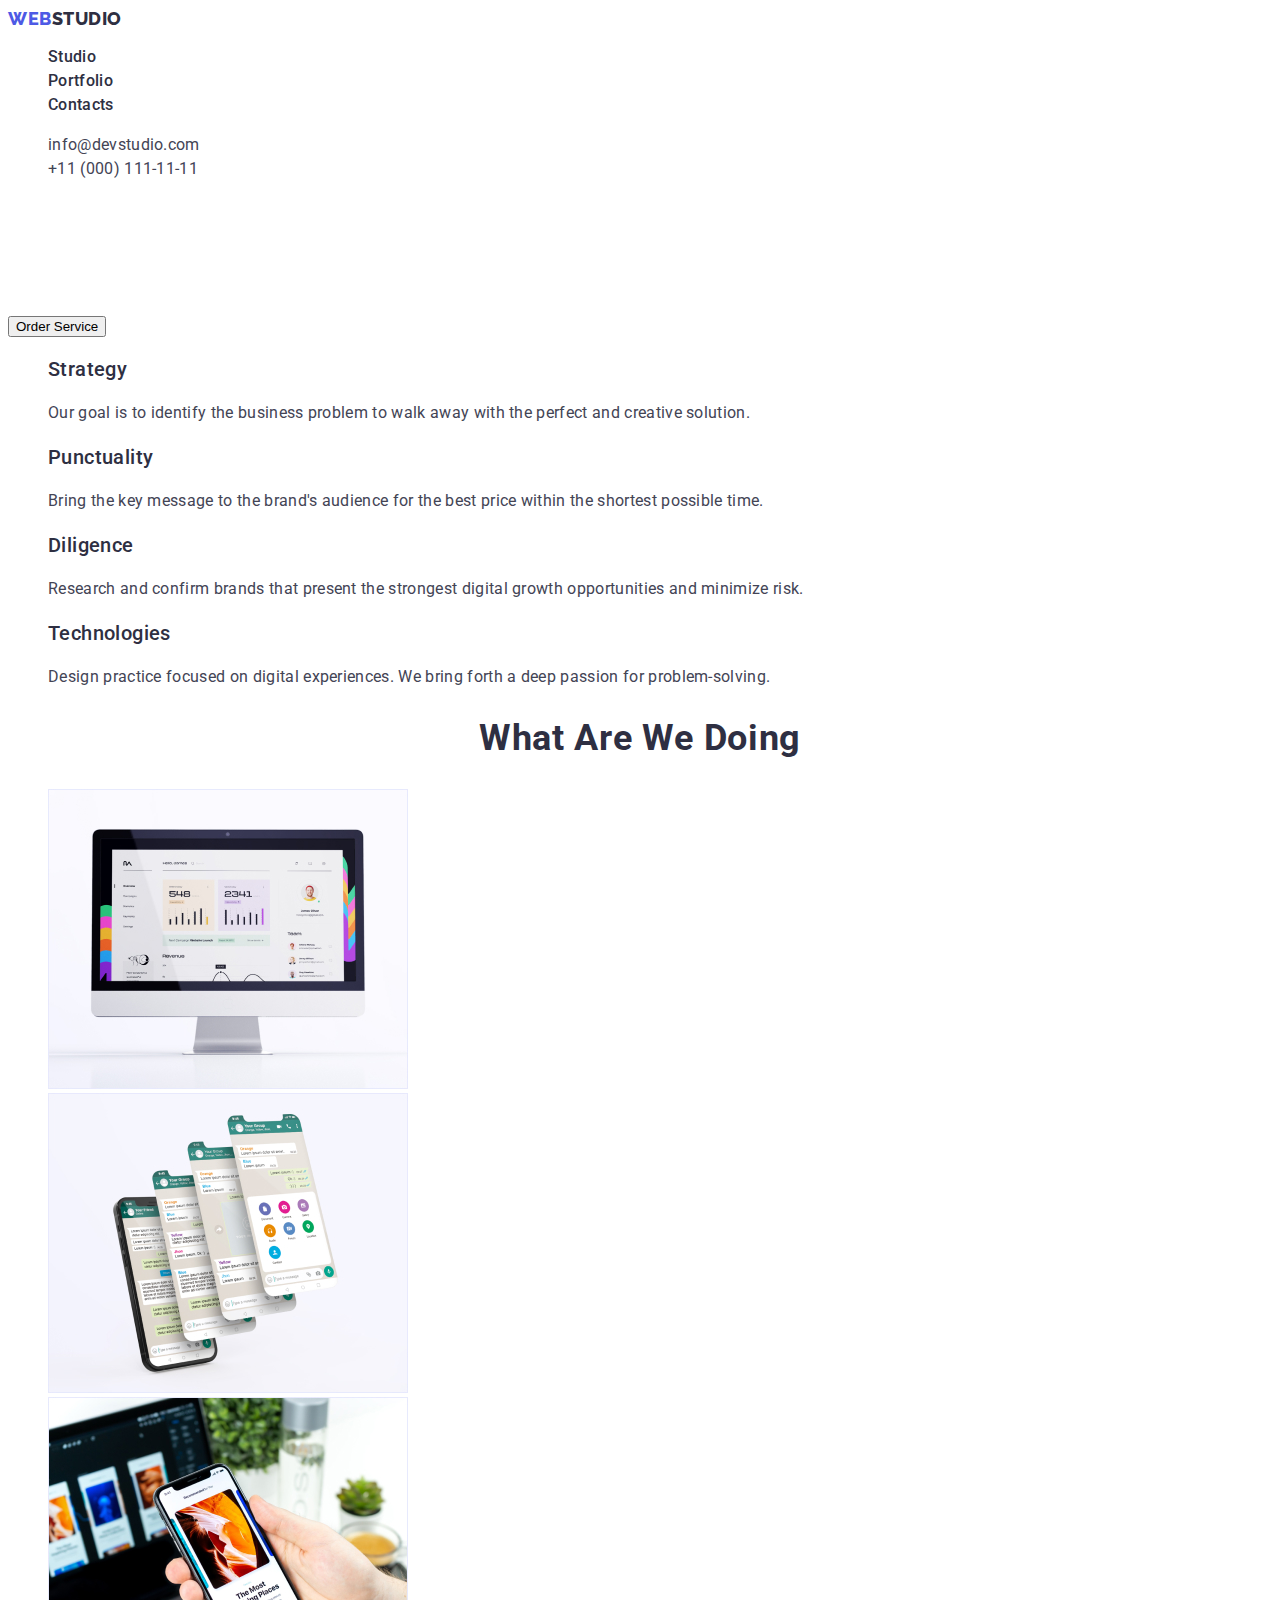
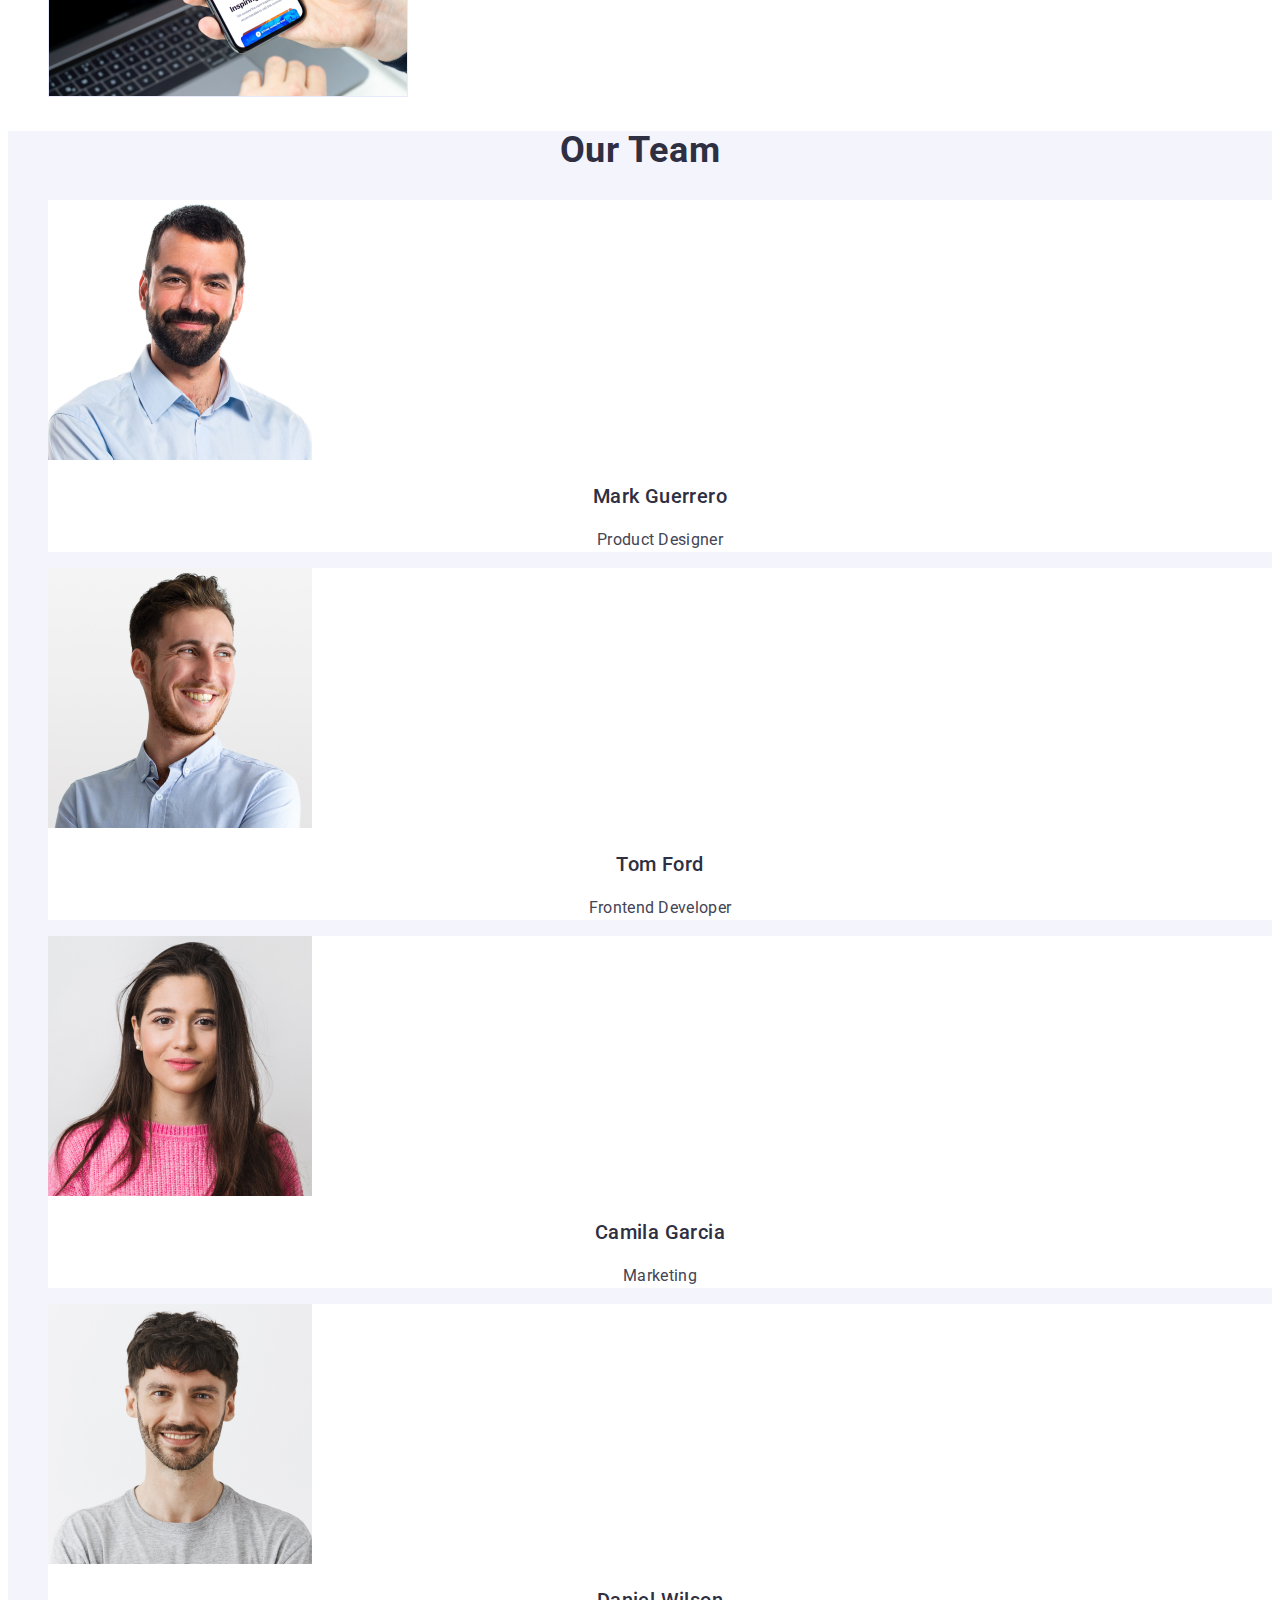
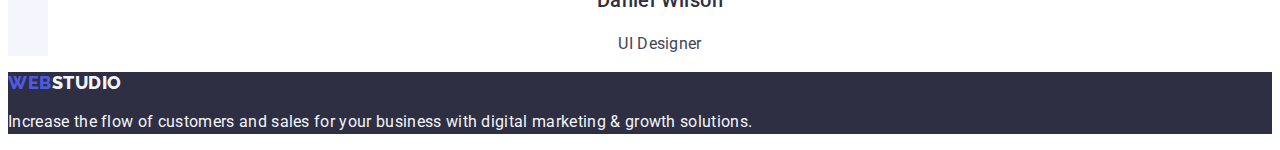
==== commit 95a8df1c: "css" ====
--- a/index.html
+++ b/index.html
@@ -17,7 +17,7 @@
     <header>
       <nav>
         <a class="logo link" href="./index.html"
-          >WEB<span class="second-part-logo-header">STUDIO</span></a
+          >WEB<span class="second-part-logo-header">Studio</span></a
         >
         <ul class="list">
           <li><a class="menu-link link" href="./index.html">Studio</a></li>
@@ -27,7 +27,7 @@
           <li><a class="menu-link link" href="">Contacts</a></li>
         </ul>
       </nav>
-      <address>
+      <address class="address">
         <ul class="list">
           <li>
             <a class="contacts link" href="mailto:info@devstudio.com"
@@ -157,7 +157,7 @@
     </main>
     <footer class="page-footer">
       <a class="logo link" href="./index.html"
-        >WEB<span class="second-part-logo-footer">STUDIO</span></a
+        >WEB<span class="second-part-logo-footer">Studio</span></a
       >
       <p class="text-footer">
         Increase the flow of customers and sales for your business with digital
--- a/css/styles.css
+++ b/css/styles.css
@@ -118,7 +118,7 @@
   font-family: "Raleway", sans-serif;
   font-weight: 800;
   font-size: 18px;
-  line-height: 1.7;
+  line-height: 1.17;
   display: flex;
   align-items: center;
   letter-spacing: 0.03em;
@@ -130,7 +130,7 @@
   font-family: "Raleway", sans-serif;
   font-weight: 800;
   font-size: 18px;
-  line-height: 1.7;
+  line-height: 1.17;
   display: flex;
   align-items: center;
   letter-spacing: 0.03em;
@@ -143,5 +143,6 @@
   color: #434455;
   background-color: #ffffff;
 }
-:root {
+.address {
+  font-style: normal;
 }
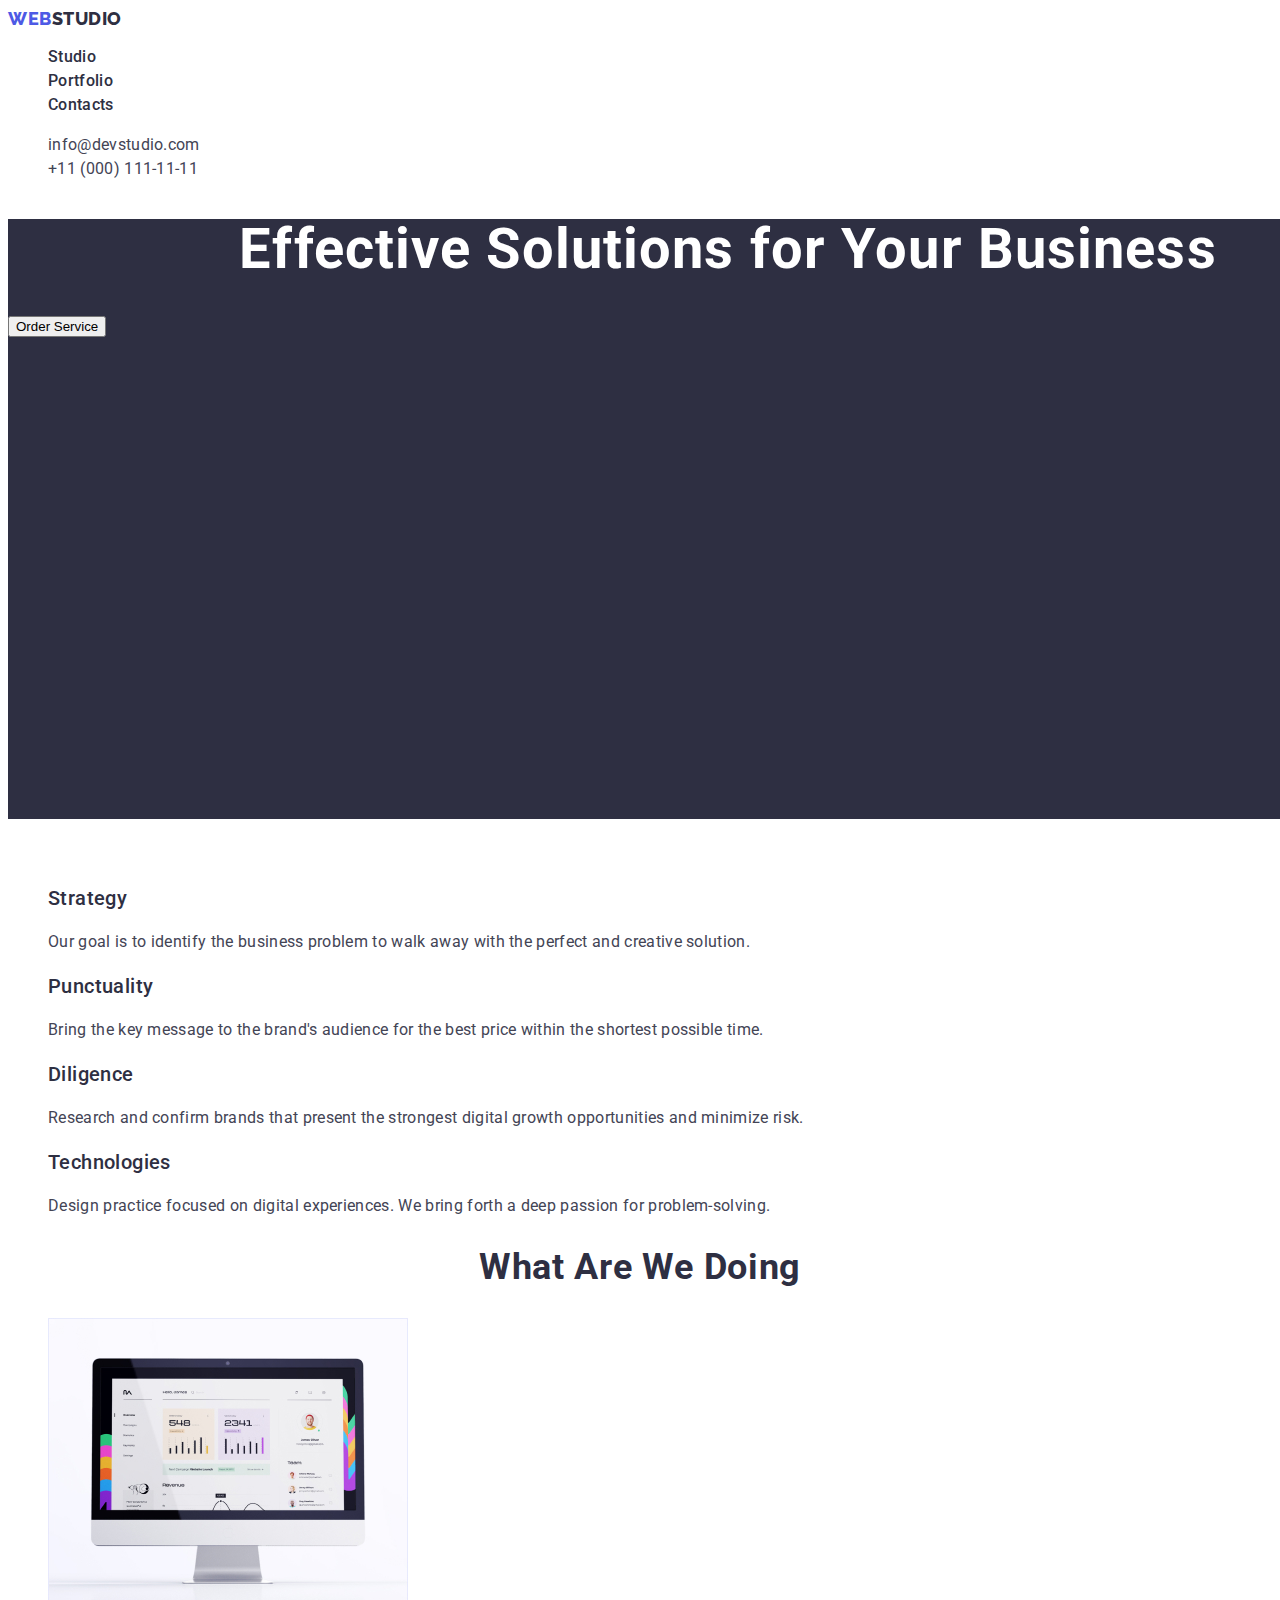
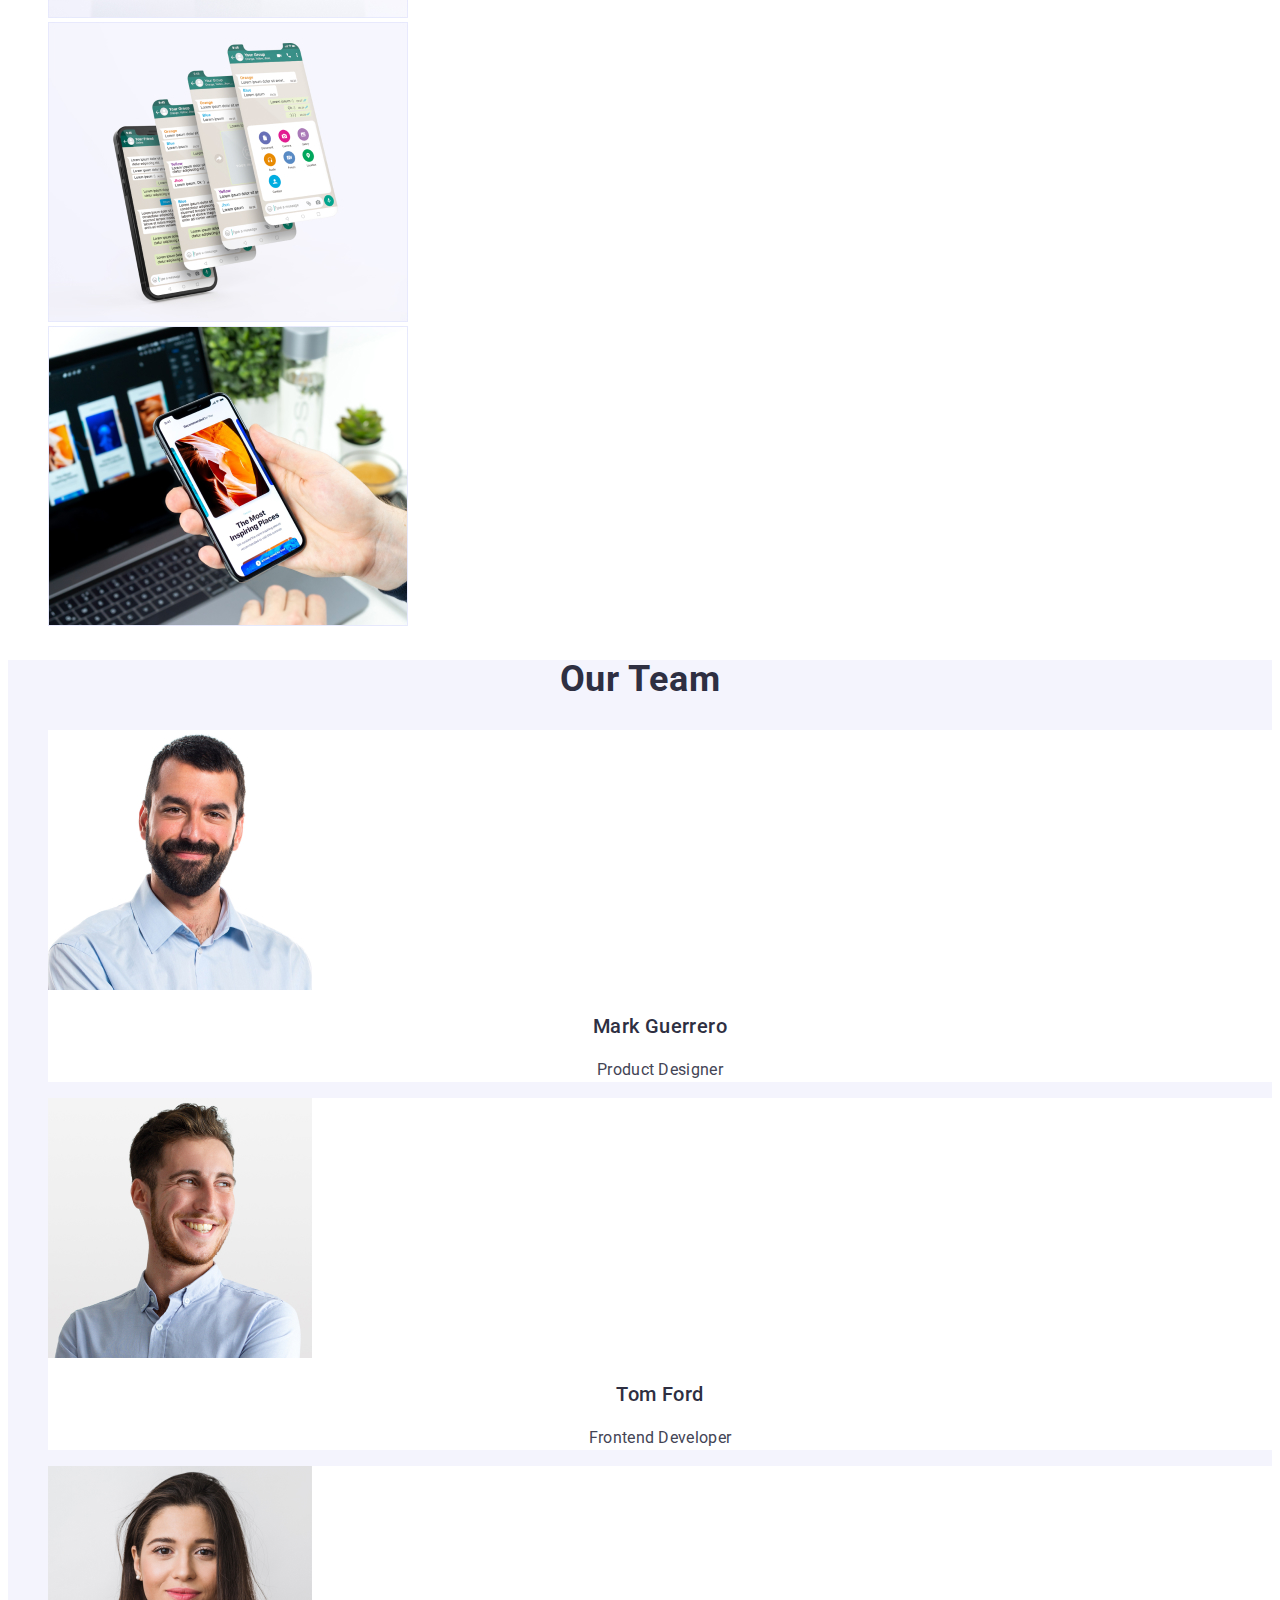
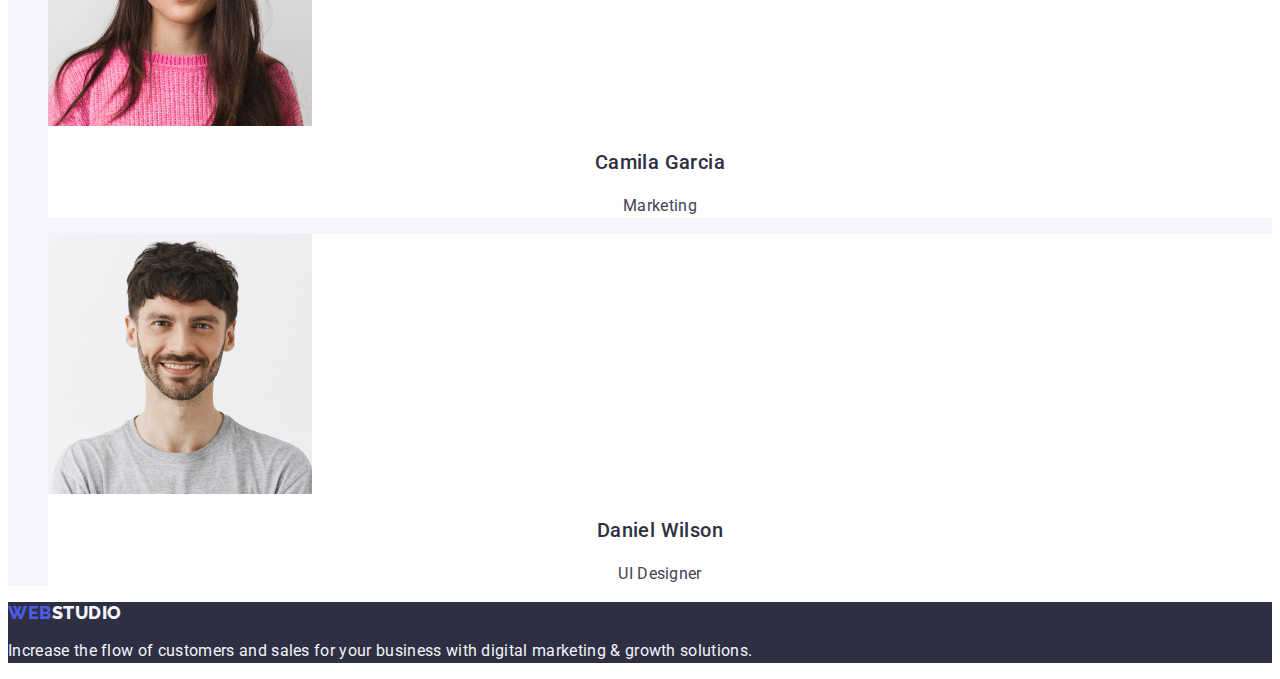
==== commit 582adaac: "css" ====
--- a/index.html
+++ b/index.html
@@ -17,7 +17,7 @@
     <header>
       <nav>
         <a class="logo link" href="./index.html"
-          >WEB<span class="second-part-logo-header">Studio</span></a
+          >Web<span class="second-part-logo-header">Studio</span></a
         >
         <ul class="list">
           <li><a class="menu-link link" href="./index.html">Studio</a></li>
@@ -48,7 +48,7 @@
         <button class="order-btn" type="button">Order Service</button>
       </section>
       <section>
-        <h2 class="hidden-title" hidden>title</h2>
+        <h2 class="hidden-title">our principles</h2>
         <ul class="list">
           <li>
             <h3 class="subtitle">Strategy</h3>
@@ -157,7 +157,7 @@
     </main>
     <footer class="page-footer">
       <a class="logo link" href="./index.html"
-        >WEB<span class="second-part-logo-footer">Studio</span></a
+        >Web<span class="second-part-logo-footer">Studio</span></a
       >
       <p class="text-footer">
         Increase the flow of customers and sales for your business with digital
--- a/css/styles.css
+++ b/css/styles.css
@@ -41,6 +41,7 @@
   line-height: 60px;
   text-align: center;
   letter-spacing: 0.02em;
+  background-color: #2e2f42;
 
   color: #ffffff;
 }
@@ -146,3 +147,12 @@
 .address {
   font-style: normal;
 }
+.hidden-title {
+  visibility: hidden;
+}
+.first-section {
+  width: 1440px;
+  height: 600px;
+
+  background: #2e2f42;
+}
